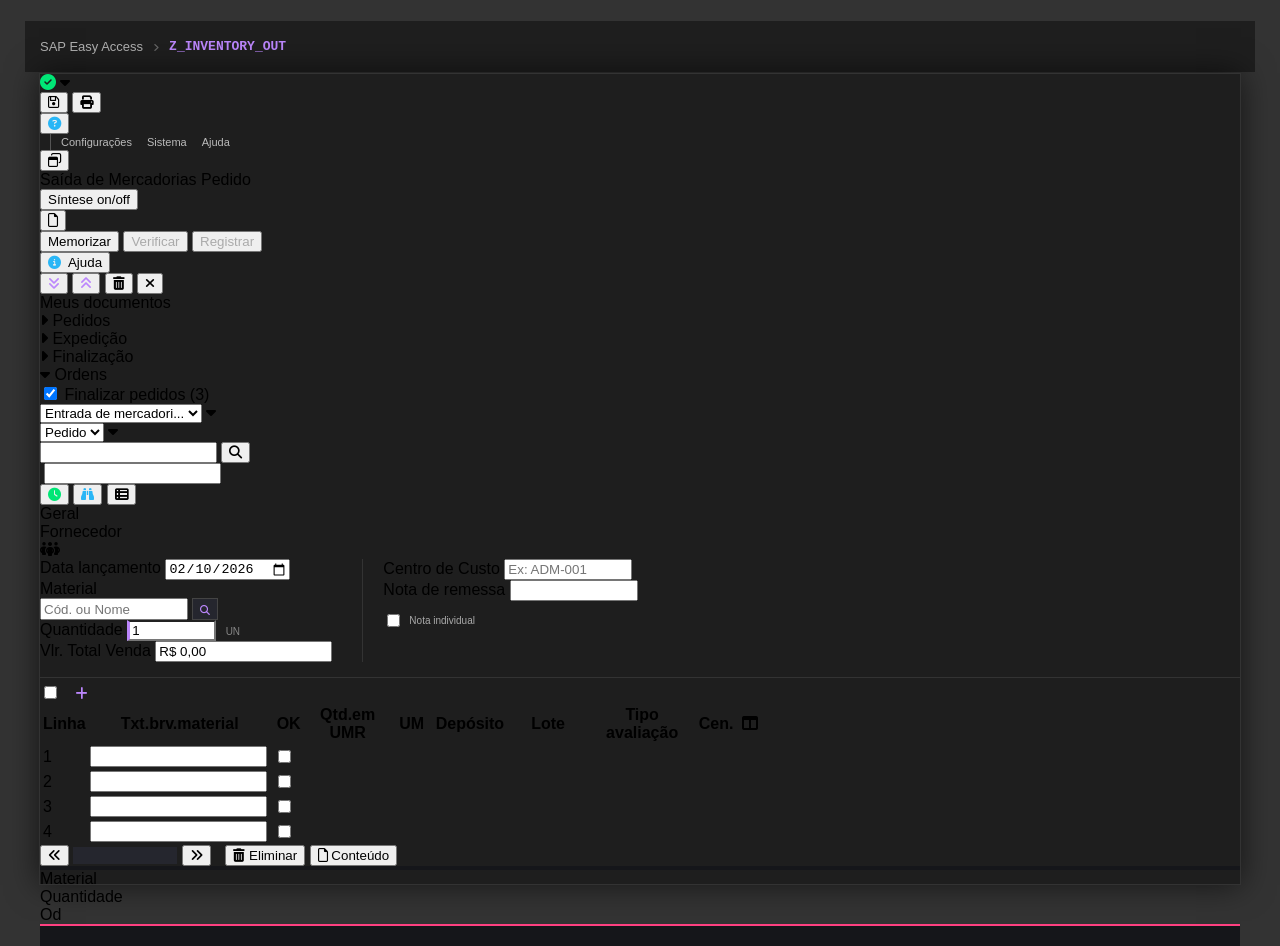
==== inventory_out.html @ 373730f6 "Update inventory_out.html" ====
<!DOCTYPE html>
<html lang="pt-br">
<head>
    <meta charset="UTF-8">
    <meta name="viewport" content="width=device-width, initial-scale=1.0">
    <title>Inventory Control | ERP Black Lips</title>
    
    <link rel="stylesheet" href="https://cdnjs.cloudflare.com/ajax/libs/font-awesome/6.4.0/css/all.min.css">
    
    <link rel="stylesheet" href="inventory_out.css">

<script src="inventory_out.js" defer></script>
</head>
<body>
    <div class="sap-breadcrumb">
        <span class="sap-path-link" onclick="voltarAoHub()" title="Voltar para o Menu">
            SAP Easy Access
        </span>
        <i class="fa-solid fa-angle-right sap-separator"></i>
        <span class="sap-path-current">Z_INVENTORY_OUT</span>
    </div>

    <div class="erp-window">
        <div class="sap-crystal-window">
            <div class="migo-standard-toolbar">
        <div class="combo-check">
            <i class="fa-solid fa-circle-check" style="color:#00e676; margin-right:auto;"></i>
            <i class="fa-solid fa-caret-down seta-combo"></i>        
        </div>
        <div class="sep-vertical"></div>
        <button title="Importar"><i class="fa-regular fa-floppy-disk"></i></button>
        <button title="imprimir"><i class="fa-solid fa-print"></i></button>         
        <div class="sep-vertical"></div>
        <button><i class="fa-solid fa-circle-question" style="color:#29b6f6"></i></button>
        <div style="display: flex; align-items: center; gap: 15px; margin-left: 10px; padding-left: 10px; border-left: 1px solid #555; height: 16px;">
            <span style="cursor:pointer; font-size: 11px; color: #bbb;">Configurações</span>
            <span style="cursor:pointer; font-size: 11px; color: #bbb;">Sistema</span>
            <span style="cursor:pointer; font-size: 11px; color: #bbb;">Ajuda</span>
        </div>
        <button style="margin-left:auto"><i class="fa-regular fa-window-restore"></i></button>
    </div>

    <div class="migo-application-title">
        <span>Saída de Mercadorias Pedido</span>
    </div>

    <div class="migo-transaction-toolbar">
        <button class="txt-btn" onclick="const s = document.getElementById('sidebarDocumentos'); s.style.display = (s.style.display === 'none') ? 'flex' : 'none';">
            Síntese on/off
        </button>
        <div class="sep-vertical"></div>
        <button class="txt-btn"><i class="fa-regular fa-file"></i></button>
        <div class="sep-vertical"></div>
        <button class="txt-btn">Memorizar</button>
        <button class="txt-btn" style="color:#aaa">Verificar</button>
        <button class="txt-btn" style="color:#aaa">Registrar</button>
        <div class="sep-vertical"></div>
        <button class="txt-btn"><i class="fa-solid fa-circle-info" style="color:#29b6f6; margin-right:4px"></i> Ajuda</button>
    </div>

    <div class="migo-body-split">

        <div class="migo-sidebar" id="sidebarDocumentos">
            <div class="sidebar-tools-row">
                <button class="tiny-btn"><i class="fa-solid fa-angles-down" style="color:#bb86fc"></i></button>
                <button class="tiny-btn"><i class="fa-solid fa-angles-up" style="color:#bb86fc"></i></button>
                <button class="tiny-btn"><i class="fa-solid fa-trash-can"></i></button>
                <button class="tiny-btn close-icon" onclick="document.getElementById('sidebarDocumentos').style.display='none'">
                    <i class="fa-solid fa-xmark"></i>
                </button>
            </div>
            
            <div class="sidebar-header" id="header-meus-documentos">Meus documentos</div>
            
            <div class="sidebar-tree-content" id="main-tree-container">
                <div class="tree-group group-pedidos">
                    <div class="tree-root" id="topic-pedidos"><i class="fa-solid fa-caret-right"></i> Pedidos</div>
                    <div class="tree-branch" style="display:none">
                        <div class="tree-item">
                            <input type="checkbox" class="tree-checkbox"> Finalizados (<span id="num-pedidos-finalizados">12</span>)
                        </div>
                    </div>
                </div>
                <div class="tree-group group-expedicao">
                    <div class="tree-root" id="topic-expedicao"><i class="fa-solid fa-caret-right"></i> Expedição</div>
                    <div class="tree-branch" style="display:none">
                        <div class="tree-item">
                            <input type="checkbox" class="tree-checkbox"> Despachados (<span id="num-expedicao-despachados">8</span>)
                        </div>
                    </div>
                </div>
                <div class="tree-group group-finalizacao">
                    <div class="tree-root" id="topic-finalizacao"><i class="fa-solid fa-caret-right"></i> Finalização</div>
                    <div class="tree-branch" style="display:none">
                        <div class="tree-item">
                            <input type="checkbox" class="tree-checkbox"> Arq. Conciliados (<span id="num-arquivos-conciliados">25</span>)
                        </div>
                    </div>
                </div>
                <div class="tree-group group-ordens">
                    <div class="tree-root" id="topic-ordens"><i class="fa-solid fa-caret-down"></i> Ordens</div>
                    <div class="tree-branch" style="display:block">
                        <div class="tree-item active">
                            <input type="checkbox" class="tree-checkbox" checked> Finalizar pedidos (<span id="num-ordens-abertas">3</span>)
                        </div>
                    </div>
                </div>
            </div>
        </div>

        <div class="migo-right-panel">
            
            <div class="command-line-row">
                <div class="sap-select-wrapper w-large">
                    <select class="sap-select"><option>Entrada de mercadori...</option></select>
                    <i class="fa-solid fa-caret-down"></i>
                </div>
                <div class="sap-select-wrapper w-medium">
                    <select class="sap-select"><option>Pedido</option></select>
                    <i class="fa-solid fa-caret-down"></i>
                </div>
                <div class="input-group-required">
                    <input type="text" class="sap-input-yellow">
                    <button class="search-btn"><i class="fa-solid fa-magnifying-glass"></i></button>
                </div>
                <input type="text" class="sap-input w-mini" style="margin-left:4px">
                <div class="action-buttons-group">
                    <button class="action-btn"><i class="fa-solid fa-clock" style="color:#00e676"></i></button>
                    <button class="action-btn"><i class="fa-solid fa-binoculars" style="color:#29b6f6"></i></button>
                    <button class="action-btn"><i class="fa-solid fa-table-list"></i></button>
                </div>
            </div>

            <div class="main-content-area">
                
                <div class="sap-tabs-container">
                    <div class="sap-tab active">Geral</div>
                    <div class="sap-tab">Fornecedor</div>
                    <div class="sap-tab"><i class="fa-solid fa-people-group"></i></div>
                </div>

                <div class="header-data-panel">
                    <div style="display: flex; gap: 30px; width: 100%;">
                        
                        <div class="form-column">
                            <div class="form-row">
                                <label>Data lançamento</label>
                                <input type="date" class="sap-input" value="2026-02-10">
                            </div>

                            <div class="form-row">
                                <label>Material</label>
                                <div style="display: flex; gap: 4px; width: 100%;">
                                    <input type="text" class="sap-input" placeholder="Cód. ou Nome" style="width: 140px;">
                                    <button class="action-btn" style="width:26px; height:22px; cursor: pointer; border: 1px solid #444; background: #25262e; color: #bb86fc;">
                                        <i class="fa-solid fa-magnifying-glass" style="font-size: 10px;"></i>
                                    </button>
                                </div>
                            </div>
                            
                            <div class="form-row">
                                <label>Quantidade</label>
                                <input type="number" class="sap-input" value="1" style="width: 80px; border-left: 3px solid #bb86fc;">
                                <span style="font-size: 10px; color: #888; margin-left: 5px;">UN</span>
                            </div>

                            <div class="form-row">
                                <label>Vlr. Total Venda</label>
                                <input type="text" class="sap-input" value="R$ 0,00" id="vlr-venda">
                            </div>
                        </div>

                        <div class="form-column" style="border-left: 1px solid #333; padding-left: 20px;">
                            <div class="form-row">
                                <label>Centro de Custo</label>
                                <input type="text" class="sap-input" placeholder="Ex: ADM-001" style="width: 120px;">
                            </div>

                            <div class="form-row">
                                <label>Nota de remessa</label>
                                <input type="text" class="sap-input" style="width: 120px;">
                            </div>

                            <div class="form-row" style="margin-top: 10px;">
                                <label></label> 
                                <div style="display: flex; align-items: center;">
                                    <input type="checkbox" id="chk-individual" style="accent-color: #bb86fc; cursor: pointer;"> 
                                    <span style="font-size:10px; color:#aaa; margin-left: 6px; cursor: pointer;" onclick="document.getElementById('chk-individual').click()">
                                        Nota individual
                                    </span>
                                </div>
                            </div>
                        </div>
                    </div>

                    <div class="grid-toolbar" style="margin-top: 15px; border-top: 1px solid #333; padding-top: 5px;">
                        <input type="checkbox" title="Selecionar Todos" style="accent-color: #bb86fc; cursor: pointer; margin-right: 8px;">
                        <button title="Inserir Linha" style="background: transparent; border: none; cursor: pointer;">
                            <i class="fa-solid fa-plus" style="color: #bb86fc; font-size: 14px;"></i>
                        </button>
                    </div>

                </div> <div class="grid-section">
                    <div class="grid-scroll-container">
                        <table class="sap-table">
                            <thead>
                                <tr>
                                    <th style="width:40px">Linha</th>
                                    <th style="width:180px">Txt.brv.material</th>
                                    <th style="width:30px; text-align:center">OK</th>
                                    <th style="width:80px">Qtd.em UMR</th>
                                    <th style="width:40px">UM</th>
                                    <th style="width:60px">Depósito</th>
                                    <th style="width:80px">Lote</th>
                                    <th style="width:100px">Tipo avaliação</th>
                                    <th style="width:40px">Cen.</th>
                                    <th style="width:20px"><i class="fa-solid fa-table-columns"></i></th>
                                </tr>
                            </thead>
                            <tbody>
                                <tr>
                                    <td class="text-center">1</td>
                                    <td><input type="text" value=""></td>
                                    <td class="text-center"><input type="checkbox"></td>
                                    <td></td><td></td><td></td><td></td><td></td><td></td><td></td>
                                </tr>
                                <tr>
                                    <td class="text-center">2</td>
                                    <td><input type="text" value=""></td>
                                    <td class="text-center"><input type="checkbox"></td>
                                    <td></td><td></td><td></td><td></td><td></td><td></td><td></td>
                                </tr>
                                <tr>
                                    <td class="text-center">3</td>
                                    <td><input type="text" value=""></td>
                                    <td class="text-center"><input type="checkbox"></td>
                                    <td></td><td></td><td></td><td></td><td></td><td></td><td></td>
                                </tr>
                                <tr>
                                    <td class="text-center">4</td>
                                    <td><input type="text" value=""></td>
                                    <td class="text-center"><input type="checkbox"></td>
                                    <td></td><td></td><td></td><td></td><td></td><td></td><td></td>
                                </tr>
                            </tbody>
                        </table>
                    </div>

                    <div class="grid-footer">
                        <button><i class="fa-solid fa-angles-left"></i></button>
                        <input type="text" class="sap-input" style="width:100px; background:#25262e; border:none;">
                        <button><i class="fa-solid fa-angles-right"></i></button>
                        <button style="margin-left:10px"><i class="fa-solid fa-trash-can"></i> Eliminar</button>
                        <button><i class="fa-regular fa-file"></i> Conteúdo</button>
                    </div>
                </div> <div class="sap-tabs-bar" style="border-top: 4px solid #15161a; margin-top:auto;">
                     <div class="sap-tab active">Material</div>
                     <div class="sap-tab">Quantidade</div>
                     <div class="sap-tab">Od</div>
                </div>
                <div style="height:20px; background:#15161a; border-top:2px solid #ff4081;"></div>
          </div> </div> </div> </div> </div> <script>
    function voltarAoHub() {
        window.location.href = 'SUA_URL_AQUI';
    }
</script>
</body>
</html>
---- inventory_out.css ----
/* Configuração Base (Para o fundo #333) */
body {
    background-color: #333;
    margin: 0;
    font-family: Arial, sans-serif; /* Fonte padrão segura */
    display: flex;
    flex-direction: column;
    align-items: center;
    padding-top: 20px;
}

/* Variável necessária para o seu código funcionar */
:root {
    --bg-window: #1e1e1e;
}

/* ============================================================ */
/* SEU CÓDIGO ORIGINAL (NÃO ALTERADO)                 */
/* ============================================================ */

.sap-breadcrumb {
    background: #1e1e1e;
    padding: 8px 15px;
    border-bottom: 1px solid #333;
    display: flex;
    align-items: center;
    gap: 10px;
    font-size: 13px;
    
    /* 👇 ADICIONE ISSO PARA ALINHAR COM A TABELA 👇 */
    width: 100%;
    max-width: 1200px; /* Mesma largura da erp-window */
    margin-bottom: 0;  /* Cola na janela de baixo se quiser, ou ponha 10px para separar */
    border: 1px solid #333; /* Opcional: para ficar igual à janela */
    /* --------------------------------------------- */
}

/* --- COLE ISTO LOGO ABAIXO DE .sap-breadcrumb { ... } --- */

/* O LINK DE VOLTAR (Correção Crítica para Tablet) */
.sap-path-link {
    color: #b0b0b0;
    cursor: pointer;
    font-weight: 500;
    text-decoration: none;
    transition: 0.2s;
    
    /* 👇 A MÁGICA ANTI-SELEÇÃO DO TABLET 👇 */
    -webkit-user-select: none;   /* Chrome/Safari Mobile */
    -moz-user-select: none;      /* Firefox */
    -ms-user-select: none;       /* IE/Edge */
    user-select: none;           /* Padrão Geral */
    -webkit-tap-highlight-color: transparent; /* Tira o piscar azul */
    padding: 10px 0;             /* Aumenta a área do dedo */
}

.sap-path-link:hover {
    color: #bb86fc;
    text-decoration: underline;
}

.sap-separator { color: #666; font-size: 10px; }

.sap-path-current { 
    color: #bb86fc; 
    font-weight: bold; 
    font-family: 'JetBrains Mono', monospace; 
}

.erp-window {
    width: 100%; max-width: 1200px; background: var(--bg-window);
    border: 1px solid #333; box-shadow: 0 0 30px rgba(0,0,0,0.6);
    display: flex; flex-direction: column; height: 90vh;
}
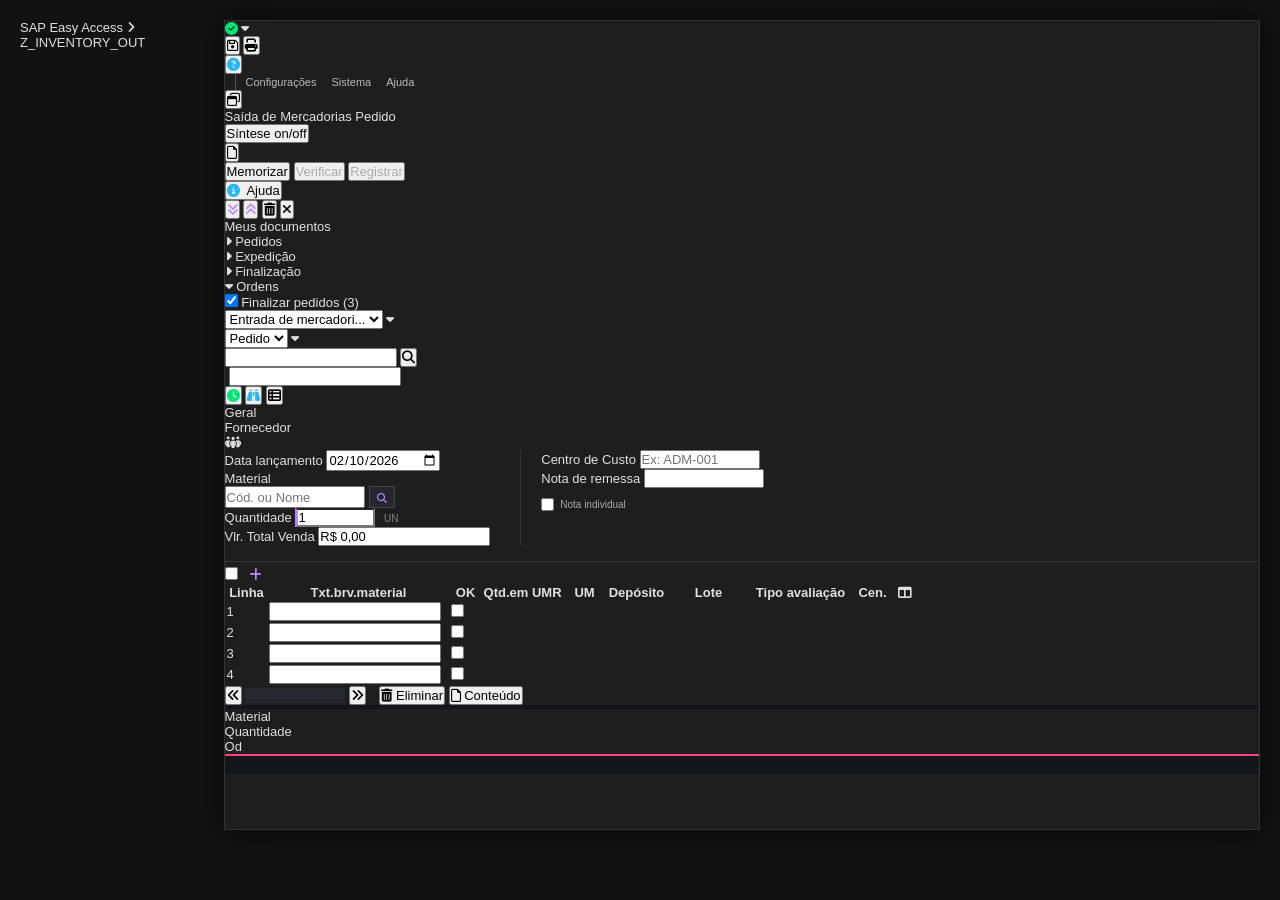
==== commit 61bc9ed8: "Update inventory_out.html" ====
--- a/inventory_out.html
+++ b/inventory_out.html
@@ -3,13 +3,9 @@
 <head>
     <meta charset="UTF-8">
     <meta name="viewport" content="width=device-width, initial-scale=1.0">
-    <title>Inventory Control | ERP Black Lips</title>
-    
-    <link rel="stylesheet" href="https://cdnjs.cloudflare.com/ajax/libs/font-awesome/6.4.0/css/all.min.css">
-    
-    <link rel="stylesheet" href="inventory_out.css">
-
-<script src="inventory_out.js" defer></script>
+    <title>Black Lips ERP - MIGO Enterprise</title>
+    <link rel="stylesheet" href="https://cdnjs.cloudflare.com/ajax/libs/font-awesome/6.4.2/css/all.min.css">
+    <link rel="stylesheet" href="style.css">
 </head>
 <body>
     <div class="sap-breadcrumb">
--- a/style.css
+++ b/style.css
@@ -0,0 +1,550 @@
+/* =========================================
+
+   BLACK LIPS ERP - TEMA DARK ENTERPRISE
+
+   Versão 6.0: Controle Total de Pixels
+
+   ========================================= */
+
+
+
+   :root {
+
+    --bg-window: #1e1e1e;
+
+    --bg-body: #121212;
+
+    --bg-header: #2d2d30;
+
+    --bg-row-even: #252526;
+
+    --bg-row-odd: #1e1e1e;
+
+    --bg-hover: #37373d;
+
+    --border-lines: #454545;
+
+    --accent-purple: #bb86fc;
+
+    --text-main: #e0e0e0;
+
+    --text-muted: #858585;
+
+    --btn-save: #2e7d32;
+
+    --btn-pdf: #0078d4;
+
+}
+
+
+
+* { margin: 0; padding: 0; box-sizing: border-box; font-family: 'Roboto', sans-serif; font-size: 13px; outline: none; }
+
+
+
+body {
+
+    background-color: var(--bg-body); color: var(--text-main);
+
+    display: flex; justify-content: center; padding: 20px; min-height: 100vh;
+
+}
+
+
+
+.erp-window {
+
+    width: 100%; max-width: 1200px; background: var(--bg-window);
+
+    border: 1px solid #333; box-shadow: 0 0 30px rgba(0,0,0,0.6);
+
+    display: flex; flex-direction: column; height: 90vh;
+
+}
+
+
+
+/* TOOLBAR */
+
+.toolbar {
+
+    background: #333; padding: 10px 15px; display: flex;
+
+    justify-content: space-between; align-items: center;
+
+    border-bottom: 2px solid var(--accent-purple); flex-shrink: 0;
+
+}
+
+.brand { font-size: 1.1rem; font-weight: 700; color: #fff; display: flex; align-items: center; gap: 10px; }
+
+.version-tag { background: var(--accent-purple); color: #000; font-size: 0.7rem; padding: 2px 6px; border-radius: 2px; }
+
+.toolbar-actions { display: flex; align-items: center; gap: 10px; }
+
+.separator { width: 1px; height: 20px; background: #555; margin: 0 5px; }
+
+
+
+.btn-tool {
+
+    border: 1px solid rgba(255,255,255,0.1); background: #444; color: #eee;
+
+    padding: 8px 14px; cursor: pointer; border-radius: 4px;
+
+    display: flex; align-items: center; gap: 6px; transition: 0.2s;
+
+}
+
+.btn-tool:hover { filter: brightness(1.2); }
+
+.btn-save { background: var(--btn-save); border-color: var(--btn-save); }
+
+.btn-pdf { background: var(--btn-pdf); border-color: var(--btn-pdf); }
+
+.btn-clean { border: 1px solid #d32f2f; color: #ff8a80; background: transparent; }
+
+
+
+/* ============================================================
+
+   👇 COLE AQUI O CSS DO MENU (Fica organizado junto com a Toolbar)
+
+   ============================================================ */
+
+
+
+.dropdown-container {
+
+    position: relative;
+
+    display: inline-block;
+
+}
+
+
+
+/* O Menu (Usando as variáveis do seu tema Dark) */
+
+.dropdown-menu {
+
+    display: none;
+
+    position: absolute;
+
+    top: 105%;
+
+    right: 0;
+
+    
+
+    /* Variáveis do seu tema */
+
+    background-color: var(--bg-header); 
+
+    border: 1px solid var(--border-lines);
+
+    box-shadow: 0 5px 20px rgba(0,0,0,0.5);
+
+    border-radius: 4px;
+
+    z-index: 1000;
+
+    min-width: 230px;
+
+    overflow: hidden;
+
+}
+
+
+
+.dropdown-menu.mostrar {
+
+    display: block;
+
+    animation: slideDown 0.2s ease-out;
+
+}
+
+
+
+/* Itens do Menu */
+
+.opcao-item {
+
+    padding: 12px 15px;
+
+    display: flex;
+
+    align-items: center;
+
+    cursor: pointer;
+
+    border-bottom: 1px solid var(--border-lines);
+
+    color: var(--text-main);
+
+    transition: background 0.2s;
+
+}
+
+
+
+.opcao-item:last-child { border-bottom: none; }
+
+
+
+.opcao-item:hover {
+
+    background-color: var(--bg-hover);
+
+    color: #fff;
+
+}
+
+
+
+.opcao-item .icone { font-size: 18px; margin-right: 12px; opacity: 0.8; }
+
+
+
+.opcao-item .texto { display: flex; flex-direction: column; }
+
+.opcao-item .titulo { font-size: 13px; font-weight: 600; }
+
+.opcao-item .descricao { font-size: 11px; color: var(--text-muted); margin-top: 2px; }
+
+
+
+@keyframes slideDown {
+
+    from { opacity: 0; transform: translateY(-5px); }
+
+    to { opacity: 1; transform: translateY(0); }
+
+}
+
+
+
+/* Essa regra afeta a tabela, mas pode ficar aqui pois faz parte da "Feature PDF" */
+
+.modo-separacao .coluna-financeira {
+
+    display: none !important;
+
+}
+
+@media (max-width: 600px) { .btn-text, #status { display: none; } }
+
+
+
+/* DATA GRID */
+
+.data-grid-container { flex: 1; overflow: auto; background: var(--bg-window); position: relative; }
+
+
+
+.data-grid {
+
+    width: 100%; border-collapse: collapse;
+
+    table-layout: fixed; /* Fixa o layout base */
+
+    min-width: 900px; 
+
+}
+
+
+
+/* Cabeçalhos (Ainda podem ser redimensionados lateralmente) */
+
+.data-grid thead th {
+
+    position: sticky; top: 0; background: var(--bg-header); color: #ccc;
+
+    font-weight: 600; text-transform: uppercase; padding: 10px;
+
+    border-right: 1px solid var(--border-lines); border-bottom: 1px solid var(--border-lines);
+
+    z-index: 2; text-align: left;
+
+    resize: horizontal; overflow: hidden; /* Mantém o resize no cabeçalho também */
+
+}
+
+
+
+/* CÉLULAS ESTRUTURAIS */
+
+.data-grid td {
+
+    border-right: 1px solid var(--border-lines); 
+
+    border-bottom: 1px solid var(--border-lines);
+
+    /* Importante: Altura automática para a linha crescer se você puxar */
+
+    height: auto; 
+
+    padding: 0; 
+
+    vertical-align: top;
+
+}
+
+
+
+/* --- A MÁGICA: CAIXA TRAVADA E ALINHADA --- */
+
+.resizable-box {
+
+    resize: none !important; /* <--- 1. TIRA OS RISQUINHOS (TRAVA REDIMENSIONAMENTO) */
+
+    overflow: hidden;
+
+    width: 100%; 
+
+    height: 100%;
+
+    min-width: 40px; 
+
+    min-height: 38px;
+
+    position: relative;
+
+    
+
+    /* <--- 2. CORREÇÃO DO ALINHAMENTO VERTICAL */
+
+    display: flex;           /* Mudado de 'block' para 'flex' para poder centralizar */
+
+    align-items: center;     /* Centraliza o texto exatamente no meio da linha */
+
+}
+
+
+
+/* INPUTS DENTRO DA CAIXA */
+
+.resizable-box input {
+
+    /* <--- 3. REMOVIDO O 'POSITION ABSOLUTE' (Ele que bagunçava o alinhamento) */
+
+    width: 100%; height: 100%;
+
+    background: transparent; border: none;
+
+    color: var(--text-main); padding: 0 10px; font-size: 13px;
+
+    
+
+    /* <--- 4. ALINHAMENTO PADRÃO (Números à direita ficam mais organizados) */
+
+    text-align: right; 
+
+}
+
+
+
+.resizable-box input:focus { background: #000; box-shadow: inset 0 0 0 2px var(--accent-purple); }
+
+
+
+/* Input QTD centralizado (Mantido igual) */
+
+.resizable-box input.qtd-input { text-align: center; color: var(--accent-purple); font-weight: bold; }
+
+
+
+/* Fontes */
+
+input[type="tel"], .profit-cell, .margin-cell { font-family: 'JetBrains Mono', monospace; }
+
+
+
+/* Cores das linhas */
+
+.data-grid tr:nth-child(even) { background-color: var(--bg-row-even); }
+
+.data-grid tr:nth-child(odd) { background-color: var(--bg-row-odd); }
+
+.data-grid tr:hover { background-color: var(--bg-hover); }
+
+
+
+/* RESULTADOS (Não redimensionáveis para não quebrar layout) */
+
+.profit-cell, .margin-cell {
+
+    padding: 0 10px; line-height: 38px; font-weight: bold;
+
+    white-space: nowrap; overflow: hidden; text-overflow: ellipsis;
+
+}
+
+.positive { color: #4caf50; } .neutral { color: #ff9800; } .negative { color: #f44336; }
+
+
+
+/* LIXO */
+
+.trash-btn {
+    /* ... mantenha as outras coisas que já estão lá ... */
+    background: transparent; 
+    border: none; 
+    
+    /* 👇 ADICIONE ESSAS DUAS LINHAS: */
+    resize: vertical !important;   /* Faz aparecer o puxador */
+    overflow: hidden !important;   /* Obrigatório para funcionar */
+    
+    /* ... mantenha o resto ... */
+    width: 100%; 
+    height: 100%; 
+    min-height: 35px;
+    display: flex; 
+    align-items: center; 
+    justify-content: center;
+}
+
+.trash-btn:hover { color: #f44336; background: rgba(40, 0, 0, 0.3); }
+
+
+
+/* RODAPÉ DE TOTAIS */
+
+tfoot {
+
+    position: sticky; bottom: 0; z-index: 5;
+
+    background: #1e1e1e; border-top: 3px solid var(--accent-purple);
+
+    box-shadow: 0 -5px 15px rgba(0,0,0,0.5);
+
+}
+
+.total-row td {
+
+    color: #fff; font-weight: bold; font-family: 'JetBrains Mono', monospace;
+
+    background: #2d2d30; padding: 0 10px; height: 45px; vertical-align: middle;
+
+}
+
+
+
+/* LOADING */
+
+#loadingOverlay {
+
+    position: fixed; top: 0; left: 0; width: 100%; height: 100%;
+
+    background: rgba(0,0,0,0.9); z-index: 9999;
+
+    display: none; align-items: center; justify-content: center; flex-direction: column;
+
+}
+
+.spinner {
+
+    width: 50px; height: 50px; border: 4px solid #333;
+
+    border-top: 4px solid var(--accent-purple); border-radius: 50%; animation: spin 0.8s linear infinite;
+
+}
+
+@keyframes spin { 100% { transform: rotate(360deg); } }
+
+#printArea { background: var(--bg-window); }
+
+
+
+/* ============================================================
+
+   CORREÇÃO DE ALTURA (EMAGRECER AS CÉLULAS)
+
+   Cole no FINAL do style.css para corrigir o tamanho "Gigante"
+
+   ============================================================ */
+
+
+
+/* 1. Tira o inchaço da Célula Principal */
+
+.data-grid td {
+    padding: 0 !important;
+    height: auto !important;     /* <--- MUDOU AQUI (Libera o crescimento) */
+    min-height: 35px !important; /* <--- ADICIONOU AQUI (Segura o tamanho mínimo) */
+    vertical-align: middle !important;
+}
+
+
+
+/* 2. Ajusta a caixa de redimensionar para caber na linha fina */
+
+.resizable-box {
+
+    min-height: 35px !important; /* Mesma altura da linha */
+
+    height: 100% !important;
+
+    display: flex !important;
+
+    align-items: center !important; /* Centraliza o texto verticalmente */
+
+}
+
+
+
+/* 3. Ajusta o Input para não empurrar as bordas */
+
+.resizable-box input {
+
+    height: 100% !important;
+
+    padding-top: 0 !important;
+
+    padding-bottom: 0 !important;
+
+    line-height: 35px !important; /* Texto fica exatamente no meio */
+
+    
+
+    /* Mantém o alinhamento SAP (Direita/Esquerda) que configuramos antes */
+
+    /* Apenas ajusta o espaço lateral para não colar na borda */
+
+    padding-left: 8px !important; 
+
+    padding-right: 8px !important;
+
+}
+
+
+
+/* 4. Garante que o alinhamento SAP continue funcionando */
+
+/* Dinheiro na Direita */
+
+.data-grid td:nth-child(3) input, 
+
+.data-grid td:nth-child(4) input {
+
+    text-align: right !important;
+
+}
+
+/* Quantidade no Centro */
+
+.data-grid td:nth-child(2) input {
+
+    text-align: center !important;
+
+}
+
+/* Produto na Esquerda */
+
+.data-grid td:nth-child(1) input {
+
+    text-align: left !important;
+
+}
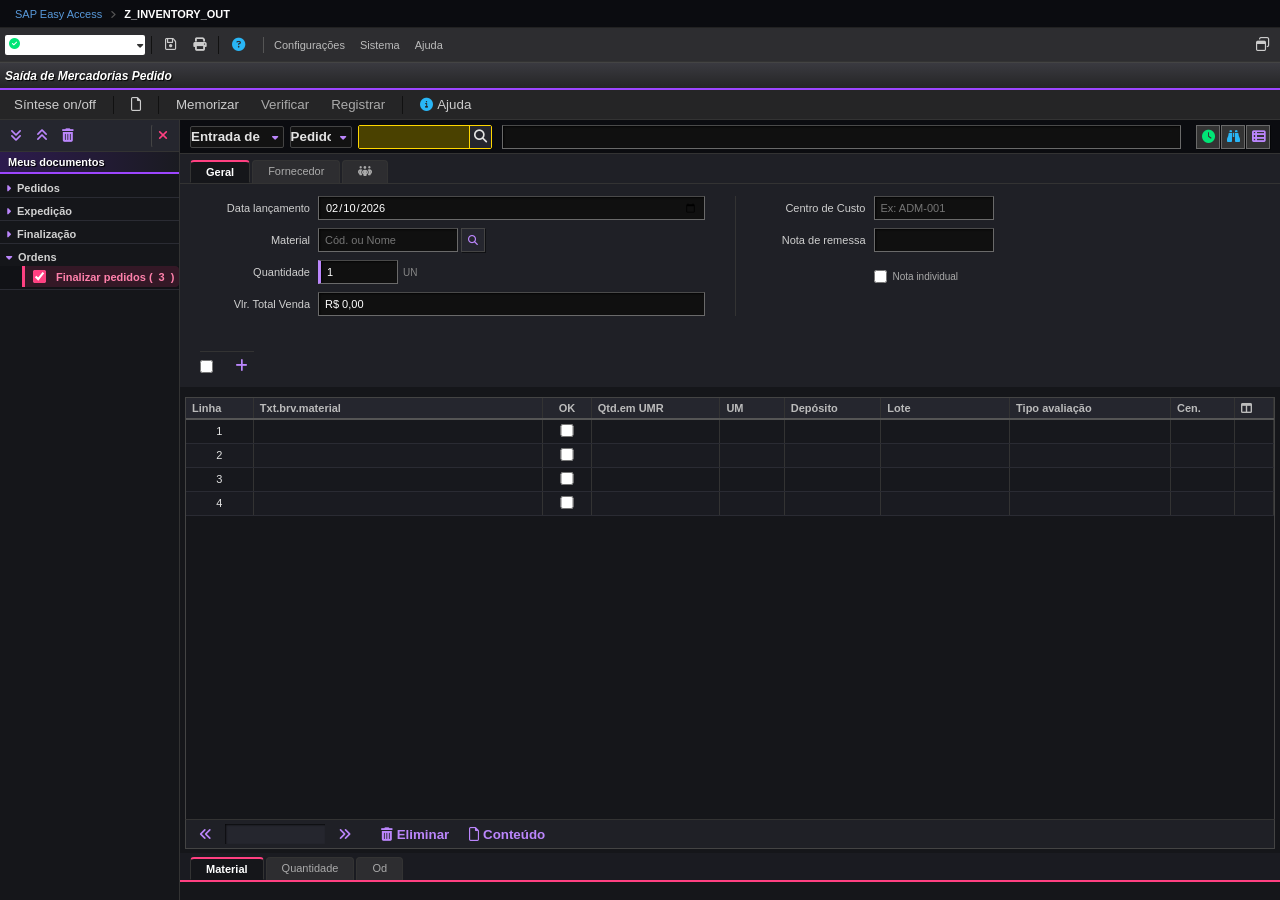
==== commit e0297434: "Update inventory_out.html" ====
--- a/inventory_out.html
+++ b/inventory_out.html
@@ -3,9 +3,11 @@
 <head>
     <meta charset="UTF-8">
     <meta name="viewport" content="width=device-width, initial-scale=1.0">
-    <title>Black Lips ERP - MIGO Enterprise</title>
+    <title>Black Lips ERP - Dark enterprise</title>
     <link rel="stylesheet" href="https://cdnjs.cloudflare.com/ajax/libs/font-awesome/6.4.2/css/all.min.css">
-    <link rel="stylesheet" href="style.css">
+    <link rel="stylesheet" href="inventory_out.css">
+    <script src="inventory_out.js" defer></script>
+
 </head>
 <body>
     <div class="sap-breadcrumb">
--- a/inventory_out.css
+++ b/inventory_out.css
@@ -0,0 +1,698 @@
+/* ==========================================================================
+
+   BLACK LIPS ERP - MIGO DARK ENTERPRISE (FULL CODE)
+
+   ========================================================================== */
+
+
+
+/* RESET GLOBAL */
+
+* { margin: 0; padding: 0; box-sizing: border-box; outline: none; }
+
+
+
+/* Localize e altere estas linhas */
+
+body, html {
+
+    width: 100%; 
+
+    height: 100vh;
+
+    background-color: #0b0c10;
+
+    color: #e3e3e3;
+
+    font-family: 'Segoe UI', Tahoma, sans-serif;
+
+    font-size: 11px;
+
+    
+
+    /* ALTERAÇÃO AQUI: De hidden para auto */
+
+    overflow-y: auto; 
+
+    
+
+    display: flex; 
+
+    flex-direction: column;
+
+}
+
+/* --- ESTILO DA BREADCRUMB (LINHA DO TOPO) --- */
+.sap-breadcrumb {
+    background: #0b0c10;            /* Fundo escuro total */
+    padding: 6px 15px;
+    display: flex;
+    align-items: center;
+    gap: 8px;
+    border-bottom: 1px solid #222;
+    height: 28px;                   /* Altura padrão SAP Portal */
+}
+
+.sap-path-link {
+    color: #5899da;                 /* Azul de link clássico */
+    cursor: pointer;
+    font-size: 11px;
+}
+
+.sap-path-link:hover {
+    color: #ff4081;                 /* Rosa Black Lips no hover */
+    text-decoration: underline;
+}
+
+.sap-separator {
+    color: #555;
+    font-size: 10px;
+}
+
+.sap-path-current {
+    color: #fff;
+    font-weight: bold;
+    font-size: 11px;
+}
+
+/* Ajuste para o ERP ocupar o resto da tela */
+.erp-window {
+    flex: 1;
+    display: flex;
+    flex-direction: column;
+    overflow: hidden;
+}
+
+/* JANELA PRINCIPAL */
+
+.sap-crystal-window {
+
+    width: 100%; flex: 1;
+
+    background: #15161a;
+
+    display: flex; flex-direction: column;
+
+}
+
+
+.migo-standard-toolbar { 
+    height: 34px; /* <--- SÓ MUDAR AQUI */
+    background: #2d2d30; 
+    display: flex; 
+    align-items: center; 
+    padding: 0 5px; 
+    gap: 2px; 
+    border-bottom: 1px solid #333; 
+}
+
+.combo-check { background: #fff; height: 20px; width: 140px; display: flex; align-items: center; padding: 0 4px; border-radius: 2px; position: relative; }
+
+.combo-check .seta-combo { position: absolute; right: 2px; color: #333; font-size: 10px; }
+
+.sep-vertical { width: 1px; height: 18px; background: #555; border-right: 1px solid #111; margin: 0 4px; }
+
+
+
+.migo-standard-toolbar button, .migo-transaction-toolbar button { background: transparent; border: 1px solid transparent; color: #ccc; cursor: pointer; display: flex; justify-content: center; align-items: center; border-radius: 2px; }
+
+.migo-standard-toolbar button { width: 26px; height: 26px; }
+
+.migo-standard-toolbar button:hover { background: rgba(255,255,255,0.1); border-color: #666; }
+
+
+
+.migo-application-title { height: 28px; background: linear-gradient(to bottom, #3a3a40, #252526); display: flex; align-items: center; padding: 0 5px; gap: 6px; border-top: 1px solid #444; border-bottom: 2px solid #9d46ff; }
+
+.app-icon-box { width: 24px; height: 24px; background: #e0e0e0; display: flex; justify-content: center; align-items: center; border-radius: 2px; }
+
+.app-icon-box img { height: 16px; }
+
+.migo-application-title span { font-weight: bold; font-style: italic; color: #fff; text-shadow: 1px 1px 1px #000; font-size: 12px; }
+
+
+
+.migo-transaction-toolbar { height: 30px; background: #252526; display: flex; align-items: center; padding: 0 5px; gap: 4px; border-bottom: 1px solid #333; }
+
+.txt-btn { padding: 0 8px; height: 22px; color: #e3e3e3; }
+
+.txt-btn:hover { background: rgba(255,255,255,0.1); border: 1px solid #666; }
+
+
+
+/* Localize e altere para isto */
+
+.migo-body-split {
+
+    display: flex; 
+
+    flex: 1; 
+
+    width: 100%; 
+
+    
+
+    /* ALTERAÇÃO AQUI: De hidden para visible */
+
+    overflow: visible; 
+
+}
+
+
+
+.migo-sidebar {
+
+    width: 180px;      /* Reduzido de 230px */
+
+    min-width: 180px;  /* Reduzido de 230px */
+
+    background: #1a1b21; 
+
+    border-right: 1px solid #333;
+
+    display: flex; 
+
+    flex-direction: column;
+
+}
+
+.sidebar-tools-row { height: 32px; background: #25262e; border-bottom: 1px solid #333; display: flex; align-items: center; padding: 0 4px; gap: 2px; }
+
+.tiny-btn { width: 24px; height: 24px; background: transparent; border: 1px solid transparent; color: #bb86fc; cursor: pointer; display: flex; justify-content: center; align-items: center; border-radius: 3px; }
+
+.tiny-btn:hover { background: rgba(255,255,255,0.1); border-color: #555; }
+
+.close-icon { margin-left: auto; color: #ff4081 !important; border-left: 1px solid #444; }
+
+
+
+.sidebar-header { background: linear-gradient(90deg, #2d1b4e, #1a1b21); border-bottom: 2px solid #9d46ff; color: #fff; font-weight: bold; padding: 4px 8px; text-shadow: 1px 1px 1px #000; }
+
+.sidebar-tree-content { flex: 1; overflow-y: auto; padding: 5px 0; background: #15161a; }
+
+
+
+.tree-group { border-bottom: 1px solid #2a2b33; }
+
+.tree-root { padding: 3px 6px; font-weight: 600; color: #d1d1d1; cursor: pointer; display: flex; gap: 6px; align-items: center; }
+
+.tree-root:hover { background: #25262e; color: #fff; }
+
+.tree-root i { color: #bb86fc; font-size: 10px; }
+
+.tree-branch { padding-left: 22px; background: #111216; padding-bottom: 2px; }
+
+.tree-item { 
+
+    padding: 2px 8px; /* Ajuste leve no respiro lateral */
+
+    color: #8b8b99; 
+
+    cursor: pointer; 
+
+    display: flex; 
+
+    gap: 6px; 
+
+    align-items: center; 
+
+    border-left: 3px solid transparent; 
+
+    white-space: nowrap; /* Impede que o texto quebre linha na sidebar estreita */
+
+}
+
+
+
+/* Garante que o número e o parênteses fiquem colados no texto */
+/* --- NOVO ESTILO DOS ITENS --- */
+.tree-item { 
+    padding: 4px 8px; 
+    color: #8b8b99; 
+    cursor: pointer; 
+    display: flex; 
+    gap: 6px; 
+    align-items: center; 
+    border-left: 3px solid transparent; 
+    transition: all 0.2s ease; 
+    border-radius: 0 4px 4px 0;
+}
+
+/* Efeito Hover (Cinza) */
+.tree-item:hover { 
+    background-color: #2d2d30; 
+    color: #fff; 
+}
+
+/* Efeito Selecionado (Rosa) */
+.tree-item.active { 
+    background: rgba(255, 64, 129, 0.15); 
+    color: #ff80ab; 
+    border-left-color: #ff4081; 
+    font-weight: 600; 
+}
+
+/* Checkbox Rosa */
+.tree-checkbox { 
+    accent-color: #ff4081; 
+    width: 13px; 
+    height: 13px; 
+    cursor: pointer; 
+    margin-right: 4px; 
+}
+
+/* Classes para edição específica das divisões que você criou */
+
+.header-main { font-size: 10px; letter-spacing: 0.5px; }
+
+.group-pedidos, .group-expedicao, .group-finalizacao, .group-ordens {
+
+    margin-bottom: 4px; /* Espaço entre os blocos de pastas */
+
+}
+
+
+
+.branch-pedidos, .branch-expedicao, .branch-finalizacao, .branch-ordens {
+
+    background: rgba(0, 0, 0, 0.2); /* Fundo levemente diferente para os ramos */
+
+}
+
+
+
+/* PAINEL DIREITO */
+
+.migo-right-panel {
+
+    flex: 1; display: flex; flex-direction: column; background: #0b0c10; overflow: hidden;
+
+}
+
+
+
+/* Linha de Comando (Amarela) */
+
+.command-line-row {
+
+    height: 34px; background: #0b0c10; border-bottom: 1px solid #333;
+
+    display: flex; align-items: center; padding: 0 10px; gap: 6px; flex-shrink: 0;
+
+}
+
+.sap-select-wrapper { position: relative; display: flex; align-items: center; }
+
+.sap-select { appearance: none; height: 22px; background: #121212; border: 1px solid #444; color: #e3e3e3; padding-right: 20px; width: 100%; border-radius: 2px; font-weight: 600; }
+
+.sap-select-wrapper i { position: absolute; right: 6px; color: #bb86fc; font-size: 10px; pointer-events: none; }
+
+.w-large { width: 150px; } .w-medium { width: 100px; } .w-small { width: 45px; } .w-mini { width: 35px; }
+
+
+
+.input-group-required { display: flex; border: 1px solid #ffd700; border-radius: 2px; }
+
+.sap-input-yellow { height: 22px; width: 110px; background: #4a4100; border: none; color: #fff; font-weight: bold; padding: 0 4px; }
+
+.search-btn { height: 22px; width: 22px; background: #25262e; border: none; border-left: 1px solid #ffd700; color: #e3e3e3; cursor: pointer; display: flex; justify-content: center; align-items: center; }
+
+/* NOVO ESTILO SAP (Cole isso no lugar da linha que apagou) */
+.sap-input {
+    height: 24px;                       /* Altura padrão SAP */
+    width: 100%;
+    
+    /* VISUAL QUADRADO */
+    border-radius: 0px !important;      
+    border: 1px solid #6a6a6a;          
+    border-top-color: #4a4a4a;          
+    background-color: #101010;          
+    color: #ffffff;
+    
+    padding: 0 6px;
+    font-family: "Tahoma", "Arial", sans-serif;
+    font-size: 11px;
+    
+    /* Sombra interna para profundidade */
+    box-shadow: inset 1px 1px 2px rgba(0,0,0,0.8); 
+}
+
+/* Efeito quando clica */
+.sap-input:focus {
+    background-color: #000000;
+    border-color: #bb86fc;
+    outline: 1px dotted #bb86fc;
+}
+
+.labeled-input { display: flex; align-items: center; gap: 4px; margin-left: 5px; color: #8b8b99; }
+
+.action-buttons-group { display: flex; gap: 2px; margin-left: 10px; }
+
+.action-btn {
+    width: 24px !important;             /* Quadrado perfeito */
+    height: 24px !important;            /* Mesma altura exata do input */
+    border-radius: 0px !important;      /* ZERO arredondamento */
+    
+    /* O TRUQUE PARA GRUDAR: */
+    margin-left: -1px;                  /* Puxa para cima da borda do input */
+    
+    background: #333333;                /* Cinza sólido industrial */
+    border: 1px solid #6a6a6a;          /* Mesma cor da borda do input */
+    color: #bb86fc;
+    cursor: pointer;
+    display: flex; 
+    justify-content: center; 
+    align-items: center;
+    
+    /* Sombra externa para parecer um botão físico em relevo */
+    box-shadow: 1px 1px 0px rgba(0,0,0,0.5); 
+}
+
+.action-btn:hover {
+    background-color: #444;             /* Realce sutil no hover */
+    border-color: #888;
+}
+
+.action-btn:active {
+    box-shadow: inset 1px 1px 0px rgba(0,0,0,0.5); /* Afunda ao clicar */
+    background: #222;
+}
+
+.movement-group { margin-left: auto; display: flex; align-items: center; gap: 6px; color: #e3e3e3; }
+
+.text-center { text-align: center; }
+
+
+
+/* ÁREA DE CONTEÚDO PRINCIPAL */
+
+.main-content-area {
+
+    flex: 1; display: flex; flex-direction: column; overflow: hidden; background: #15161a;
+
+}
+
+.sap-tabs-container { display: flex; background: #1f2026; padding-top: 6px; gap: 2px; padding-left: 10px; border-bottom: 1px solid #333; flex-shrink: 0; }
+
+.sap-tab { padding: 4px 15px; background: #2d2d30; color: #aaa; border-radius: 4px 4px 0 0; cursor: pointer; font-size: 11px; border: 1px solid #333; border-bottom: none; }
+
+.sap-tab.active { background: #15161a; color: #fff; border-top: 2px solid #ff4081; font-weight: bold; border-bottom: 1px solid #15161a; }
+
+/* --- PASSO 3: ALINHAMENTO DO PAINEL DE DADOS --- */
+
+.header-data-panel {
+    background: #1f2026;
+    padding: 12px 20px;             /* Respiro lateral maior para não colar na borda */
+    border-bottom: 5px solid #15161a;
+    display: flex;
+    flex-wrap: wrap;                /* Permite que as colunas se ajustem em telas menores */
+    gap: 20px;
+    align-items: flex-start;
+    flex-shrink: 0;
+    width: 100%;
+}
+
+.form-column {
+    display: flex;
+    flex-direction: column;
+    gap: 8px;
+    flex: 1;
+    min-width: 250px;
+}
+
+.form-row {
+    display: flex;
+    align-items: center;            /* Garante que o texto e a caixa fiquem na mesma altura */
+}
+
+.form-row label { 
+    width: 110px;                   /* Tamanho padrão para todos os labels */
+    min-width: 110px; 
+    text-align: right;              /* Texto encostado na caixinha (Estilo ERP) */
+    color: #cfcfcf;                 /* Um cinza mais legível */
+    font-size: 11px; 
+    margin-right: 8px;              /* Espaço entre o nome e o campo */
+    white-space: nowrap; 
+}
+
+.link-label { color: #5899da !important; text-decoration: underline; cursor: pointer; }
+
+.long-text { width: 300px !important; }
+
+
+
+/* ==========================================================================
+
+   GRID INTELIGENTE (SCROLL + RODAPÉ FIXO NA BASE)
+
+   Substitua o trecho da Grid por este
+
+   ========================================================================== */
+
+
+
+/* 1. Seção Principal da Grid (Ocupa todo o espaço restante) */
+
+.grid-section {
+
+    flex: 1;               /* Faz a tabela ocupar o espaço que sobrar */
+
+    display: flex; 
+
+    flex-direction: column;
+
+    background: #15161a; 
+
+    padding: 5px 5px 0 5px; 
+
+    overflow: hidden;      /* Mantém tudo dentro dos limites da tela */
+
+    min-height: 0; 
+
+}
+
+
+
+/* 2. Barra de Ferramentas (Botões em cima da tabela) */
+
+.grid-toolbar { 
+
+    display: flex; align-items: center; gap: 4px; margin-bottom: 4px; flex-shrink: 0;
+
+}
+
+.grid-toolbar button { 
+
+    background: transparent; border: 1px solid transparent; 
+
+    cursor: pointer; color: #e3e3e3; padding: 2px 6px; 
+
+    font-size: 11px; display: flex; align-items: center; gap: 4px; 
+
+    border-radius: 2px; 
+
+}
+
+
+
+/* SUBSTITUA O BLOCO DA LINHA 157 POR ESTE: */
+
+.grid-toolbar {  
+
+    display: flex; 
+
+    align-items: center; 
+
+    gap: 8px; 
+
+    margin-bottom: 0; /* Remove margem para não empurrar a tabela */
+
+    flex-shrink: 0;
+
+    background: transparent; /* Garante que fique no cinza claro */
+
+}
+
+
+
+/* 3. O Container de Rolagem (AQUI ESTÁ A CORREÇÃO) */
+
+.grid-scroll-container {
+
+    flex: 1; /* Cresce para ocupar todo o espaço vazio até o rodapé */
+
+    overflow: auto; /* Gera as barras de rolagem automaticamente */
+
+    
+
+    background: #15161a; /* Mesma cor das linhas para não ter "buraco preto" */
+
+    
+
+    border: 1px solid #444; 
+
+    border-bottom: none; /* Remove a borda de baixo para colar no rodapé */
+
+    position: relative;
+
+    
+
+    /* Garante que o scroll apareça */
+
+    min-height: 0; 
+
+    width: 100%;
+
+}
+
+
+
+/* 4. A Tabela */
+
+.sap-table { 
+
+    width: max-content; /* Força a largura real das colunas (Scroll Horizontal) */
+
+    min-width: 100%; 
+
+    border-collapse: collapse; 
+
+    color: #e3e3e3; 
+
+}
+
+
+
+.sap-table th {
+
+    background: #25262e; color: #bbb; padding: 4px 6px; text-align: left;
+
+    border-right: 1px solid #333; border-bottom: 2px solid #555;
+
+    white-space: nowrap;
+
+    position: sticky; top: 0; z-index: 10; /* Cabeçalho travado no topo */
+
+    box-shadow: 0 2px 2px rgba(0,0,0,0.2);
+
+}
+
+
+
+.sap-table td {
+
+    border-right: 1px solid #333; border-bottom: 1px solid #2a2b33;
+
+    height: 24px; padding: 0 4px; white-space: nowrap;
+
+}
+
+
+
+.sap-table tr:nth-child(even) td { background: #1a1b21; }
+
+.sap-table tr:nth-child(odd) td { background: #17181d; } /* Zebra suave */
+
+.sap-table tr:hover td { background: #333 !important; color: #fff; border-bottom: 1px solid #bb86fc; }
+
+
+
+.sap-table input { width: 100%; background: transparent; border: none; color: #fff; font-family: inherit; font-size: 11px; }
+
+.sap-table input[type="checkbox"] { accent-color: #bb86fc; }
+
+
+
+/* 5. Rodapé da Grid (Fixo na parte inferior da área cinza) */
+
+.grid-footer {
+
+    height: 30px;
+
+    background: #1f2026;
+
+    border: 1px solid #444;
+
+    border-top: 1px solid #333; /* Linha sutil separando da tabela */
+
+    display: flex; align-items: center; padding: 0 6px; gap: 6px;
+
+    flex-shrink: 0; /* Impede que o rodapé seja esmagado */
+
+}
+
+.grid-footer button { 
+
+    background: transparent; border: 1px solid transparent; 
+
+    color: #bb86fc; cursor: pointer; padding: 2px 6px; font-weight: bold;
+
+}
+
+.grid-footer button:hover { background: #333; border-radius: 2px; }
+
+.grid-footer input { 
+
+    background: #121212; border: 1px solid #444; color: #fff; 
+
+    text-align: center; height: 20px; width: 80px;
+
+}
+
+.sap-tabs-bar { display: flex; background: #1a1b21; padding-top: 4px; padding-left: 10px; gap: 2px; flex-shrink: 0; }
+
+
+
+/* SCROLLBARS */
+
+::-webkit-scrollbar { width: 14px; height: 14px; background: #15161a; }
+
+::-webkit-scrollbar-thumb { background: #2d2d30; border: 3px solid #15161a; border-radius: 7px; }
+
+::-webkit-scrollbar-thumb:hover { background: #ff4081; border-color: #15161a; }
+
+::-webkit-scrollbar-corner { background: #15161a; }
+
+
+
+/* Quando a tela for menor que 600px (Celular/Tablet vertical) */
+
+@media (max-width: 600px) {
+
+    .header-data-panel {
+
+        flex-direction: column; /* Força uma coluna embaixo da outra */
+
+    }
+
+
+
+    .form-row {
+
+        flex-direction: column; /* Coloca o Label em cima do Input */
+
+        align-items: flex-start;
+
+        gap: 4px;
+
+    }
+
+
+
+    .form-row label {
+
+        text-align: left;
+
+        width: 100%;
+
+    }
+
+
+
+    .sap-input, .sap-select {
+
+        width: 100% !important; /* Faz o input ocupar toda a largura */
+
+    }
+
+               }
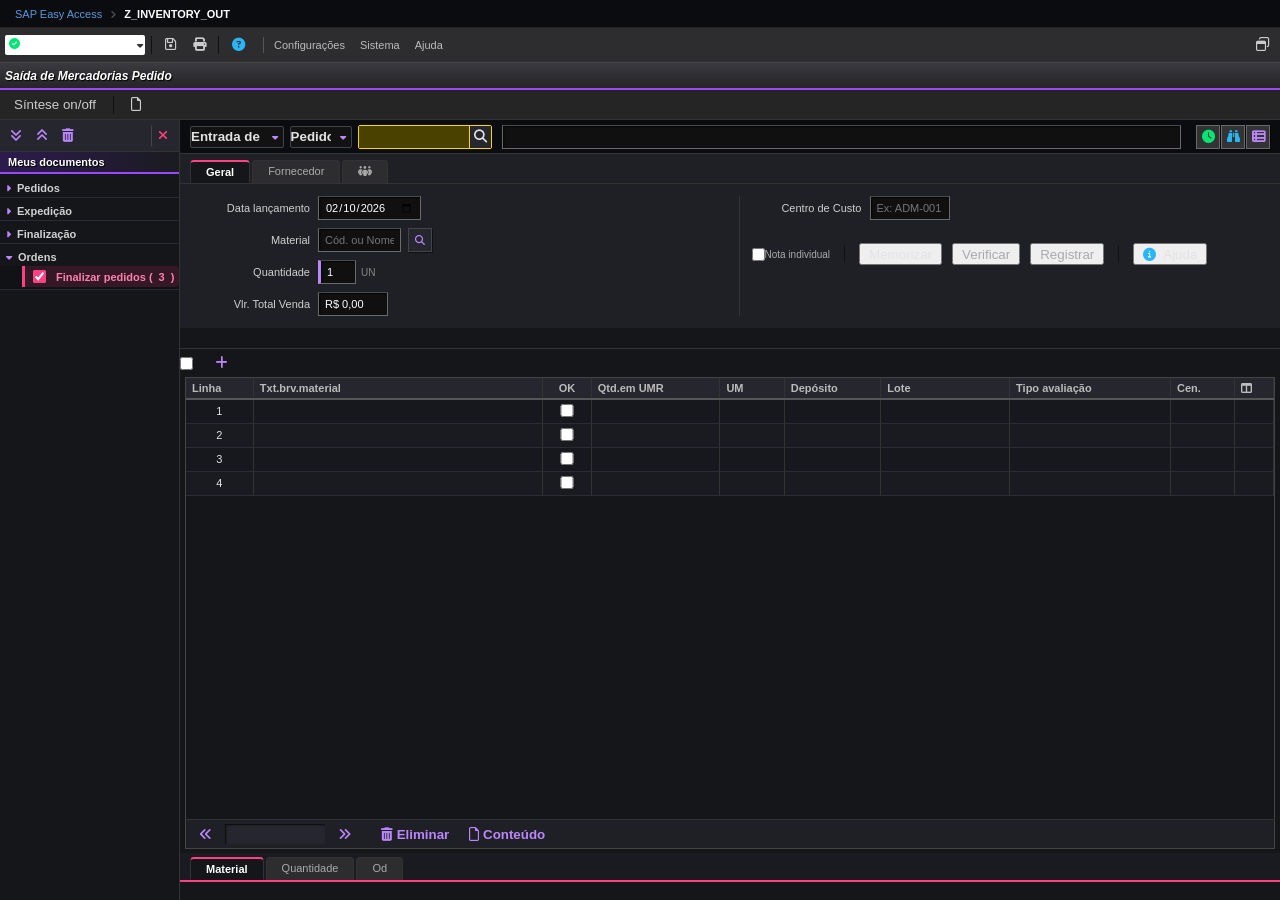
==== commit 6c10ed95: "Update inventory_out.html" ====
--- a/inventory_out.html
+++ b/inventory_out.html
@@ -1,12 +1,11 @@
 <!DOCTYPE html>
-<html lang="pt-br">
-<head>
+<html lang="pt-br"><head>
     <meta charset="UTF-8">
     <meta name="viewport" content="width=device-width, initial-scale=1.0">
     <title>Black Lips ERP - Dark enterprise</title>
     <link rel="stylesheet" href="https://cdnjs.cloudflare.com/ajax/libs/font-awesome/6.4.2/css/all.min.css">
     <link rel="stylesheet" href="inventory_out.css">
-    <script src="inventory_out.js" defer></script>
+    <script src="inventory_out.js" defer=""></script>
 
 </head>
 <body>
@@ -48,16 +47,9 @@
         </button>
         <div class="sep-vertical"></div>
         <button class="txt-btn"><i class="fa-regular fa-file"></i></button>
-        <div class="sep-vertical"></div>
-        <button class="txt-btn">Memorizar</button>
-        <button class="txt-btn" style="color:#aaa">Verificar</button>
-        <button class="txt-btn" style="color:#aaa">Registrar</button>
-        <div class="sep-vertical"></div>
-        <button class="txt-btn"><i class="fa-solid fa-circle-info" style="color:#29b6f6; margin-right:4px"></i> Ajuda</button>
-    </div>
+        </div> 
 
     <div class="migo-body-split">
-
         <div class="migo-sidebar" id="sidebarDocumentos">
             <div class="sidebar-tools-row">
                 <button class="tiny-btn"><i class="fa-solid fa-angles-down" style="color:#bb86fc"></i></button>
@@ -67,7 +59,7 @@
                     <i class="fa-solid fa-xmark"></i>
                 </button>
             </div>
-            
+           
             <div class="sidebar-header" id="header-meus-documentos">Meus documentos</div>
             
             <div class="sidebar-tree-content" id="main-tree-container">
@@ -99,7 +91,7 @@
                     <div class="tree-root" id="topic-ordens"><i class="fa-solid fa-caret-down"></i> Ordens</div>
                     <div class="tree-branch" style="display:block">
                         <div class="tree-item active">
-                            <input type="checkbox" class="tree-checkbox" checked> Finalizar pedidos (<span id="num-ordens-abertas">3</span>)
+                            <input type="checkbox" class="tree-checkbox" checked=""> Finalizar pedidos (<span id="num-ordens-abertas">3</span>)
                         </div>
                     </div>
                 </div>
@@ -137,68 +129,68 @@
                     <div class="sap-tab"><i class="fa-solid fa-people-group"></i></div>
                 </div>
 
-                <div class="header-data-panel">
-                    <div style="display: flex; gap: 30px; width: 100%;">
-                        
-                        <div class="form-column">
-                            <div class="form-row">
-                                <label>Data lançamento</label>
-                                <input type="date" class="sap-input" value="2026-02-10">
-                            </div>
-
-                            <div class="form-row">
-                                <label>Material</label>
-                                <div style="display: flex; gap: 4px; width: 100%;">
-                                    <input type="text" class="sap-input" placeholder="Cód. ou Nome" style="width: 140px;">
-                                    <button class="action-btn" style="width:26px; height:22px; cursor: pointer; border: 1px solid #444; background: #25262e; color: #bb86fc;">
-                                        <i class="fa-solid fa-magnifying-glass" style="font-size: 10px;"></i>
-                                    </button>
-                                </div>
-                            </div>
-                            
-                            <div class="form-row">
-                                <label>Quantidade</label>
-                                <input type="number" class="sap-input" value="1" style="width: 80px; border-left: 3px solid #bb86fc;">
-                                <span style="font-size: 10px; color: #888; margin-left: 5px;">UN</span>
-                            </div>
-
-                            <div class="form-row">
-                                <label>Vlr. Total Venda</label>
-                                <input type="text" class="sap-input" value="R$ 0,00" id="vlr-venda">
-                            </div>
-                        </div>
-
-                        <div class="form-column" style="border-left: 1px solid #333; padding-left: 20px;">
-                            <div class="form-row">
-                                <label>Centro de Custo</label>
-                                <input type="text" class="sap-input" placeholder="Ex: ADM-001" style="width: 120px;">
-                            </div>
-
-                            <div class="form-row">
-                                <label>Nota de remessa</label>
-                                <input type="text" class="sap-input" style="width: 120px;">
-                            </div>
-
-                            <div class="form-row" style="margin-top: 10px;">
-                                <label></label> 
-                                <div style="display: flex; align-items: center;">
-                                    <input type="checkbox" id="chk-individual" style="accent-color: #bb86fc; cursor: pointer;"> 
-                                    <span style="font-size:10px; color:#aaa; margin-left: 6px; cursor: pointer;" onclick="document.getElementById('chk-individual').click()">
-                                        Nota individual
-                                    </span>
-                                </div>
-                            </div>
-                        </div>
-                    </div>
-
-                    <div class="grid-toolbar" style="margin-top: 15px; border-top: 1px solid #333; padding-top: 5px;">
-                        <input type="checkbox" title="Selecionar Todos" style="accent-color: #bb86fc; cursor: pointer; margin-right: 8px;">
-                        <button title="Inserir Linha" style="background: transparent; border: none; cursor: pointer;">
-                            <i class="fa-solid fa-plus" style="color: #bb86fc; font-size: 14px;"></i>
-                        </button>
-                    </div>
-
-                </div> <div class="grid-section">
+               <div class="header-data-panel">
+    <div style="display: flex; gap: 30px; width: 100%;">
+        
+        <div class="form-column">
+            <div class="form-row">
+                <label>Data lançamento</label>
+                <input type="date" class="sap-input" value="2026-02-10" style="width: 103px;">
+            </div>
+
+            <div class="form-row">
+                <label>Material</label>
+                <div style="display: flex; gap: 8px; width: 100%;">
+                    <input type="text" class="sap-input" placeholder="Cód. ou Nome" style="width: 83px;">
+                    <button class="action-btn" style="width:26px; height:22px; cursor: pointer; border: 1px solid #444; background: #25262e; color: #bb86fc;">
+                        <i class="fa-solid fa-magnifying-glass" style="font-size: 10px;"></i>
+                    </button>
+                </div>
+            </div>
+            
+            <div class="form-row">
+                <label>Quantidade</label>
+                <input type="number" class="sap-input" value="1" style="width: 38px; border-left: 3px solid #bb86fc;">
+                <span style="font-size: 10px; color: #888; margin-left: 5px;">UN</span>
+            </div>
+
+            <div class="form-row">
+                <label>Vlr. Total Venda</label>
+                <input type="text" class="sap-input" value="R$ 0,00" id="vlr-venda" style="width: 70px;">
+            </div>
+        </div>
+
+        <div class="form-column" style="border-left: 1px solid #333; padding-left: 12px;">
+            <div class="form-row">
+                <label>Centro de Custo</label>
+                <input type="text" class="sap-input" placeholder="Ex: ADM-001" style="width: 80px;">
+            </div>
+
+            <div class="form-row" style="margin-top: 15px; display: flex; align-items: center; gap: 10px;">
+                <div style="display: flex; align-items: center;">
+                    <input type="checkbox" id="chk-individual" style="accent-color: #bb86fc; cursor: pointer;"> 
+                    <span style="font-size:10px; color:#aaa; margin-left: 0px; cursor: pointer;" onclick="document.getElementById('chk-individual').click()">
+                        Nota individual
+                    </span>
+                </div>
+                <div class="sep-vertical"></div>
+                <button class="txt-btn">Memorizar</button>
+                <button class="txt-btn" style="color:#aaa">Verificar</button>
+                <button class="txt-btn" style="color:#aaa">Registrar</button>
+                <div class="sep-vertical"></div>
+                <button class="txt-btn">
+                    <i class="fa-solid fa-circle-info" style="color:#29b6f6; margin-right:4px"></i> Ajuda
+                </button>
+            </div> 
+        </div> </div> </div> <div class="grid-toolbar" style="margin-top: 15px; border-top: 1px solid #333; padding-top: 5px;">
+    <input type="checkbox" title="Selecionar Todos" style="accent-color: #bb86fc; cursor: pointer; margin-right: 8px;">
+    <button title="Inserir Linha" style="background: transparent; border: none; cursor: pointer;">
+        <i class="fa-solid fa-plus" style="color: #bb86fc; font-size: 14px;"></i>
+    </button>
+</div>
+
+<div class="grid-section">  
+
                     <div class="grid-scroll-container">
                         <table class="sap-table">
                             <thead>
@@ -258,9 +250,11 @@
                 </div>
                 <div style="height:20px; background:#15161a; border-top:2px solid #ff4081;"></div>
           </div> </div> </div> </div> </div> <script>
-    function voltarAoHub() {
-        window.location.href = 'SUA_URL_AQUI';
-    }
+   function voltarAoHub() {
+    // Como o seu arquivo principal se chama section_hub.html
+    window.location.href = 'section_hub.html';
+}
 </script>
-</body>
-</html>
+
+
+</body></html>
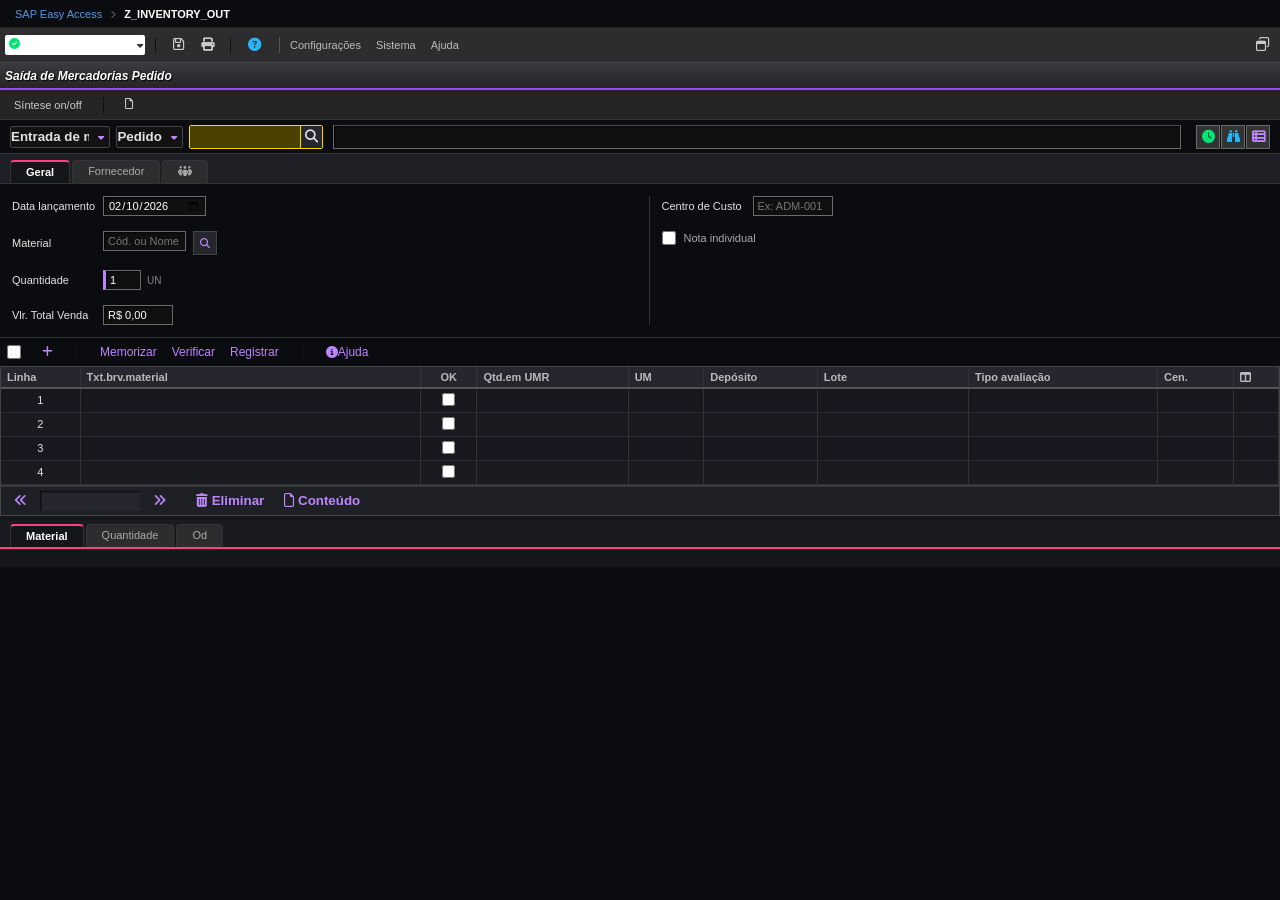
==== commit 8ef03cb3: "Update inventory_out.html" ====
--- a/inventory_out.html
+++ b/inventory_out.html
@@ -50,7 +50,7 @@
         </div> 
 
     <div class="migo-body-split">
-        <div class="migo-sidebar" id="sidebarDocumentos">
+        <div class="migo-sidebar" id="sidebarDocumentos" style="display: none;">
             <div class="sidebar-tools-row">
                 <button class="tiny-btn"><i class="fa-solid fa-angles-down" style="color:#bb86fc"></i></button>
                 <button class="tiny-btn"><i class="fa-solid fa-angles-up" style="color:#bb86fc"></i></button>
@@ -166,28 +166,32 @@
                 <input type="text" class="sap-input" placeholder="Ex: ADM-001" style="width: 80px;">
             </div>
 
-            <div class="form-row" style="margin-top: 15px; display: flex; align-items: center; gap: 10px;">
-                <div style="display: flex; align-items: center;">
-                    <input type="checkbox" id="chk-individual" style="accent-color: #bb86fc; cursor: pointer;"> 
-                    <span style="font-size:10px; color:#aaa; margin-left: 0px; cursor: pointer;" onclick="document.getElementById('chk-individual').click()">
-                        Nota individual
-                    </span>
-                </div>
-                <div class="sep-vertical"></div>
-                <button class="txt-btn">Memorizar</button>
-                <button class="txt-btn" style="color:#aaa">Verificar</button>
-                <button class="txt-btn" style="color:#aaa">Registrar</button>
-                <div class="sep-vertical"></div>
-                <button class="txt-btn">
-                    <i class="fa-solid fa-circle-info" style="color:#29b6f6; margin-right:4px"></i> Ajuda
-                </button>
-            </div> 
-        </div> </div> </div> <div class="grid-toolbar" style="margin-top: 15px; border-top: 1px solid #333; padding-top: 5px;">
-    <input type="checkbox" title="Selecionar Todos" style="accent-color: #bb86fc; cursor: pointer; margin-right: 8px;">
-    <button title="Inserir Linha" style="background: transparent; border: none; cursor: pointer;">
-        <i class="fa-solid fa-plus" style="color: #bb86fc; font-size: 14px;"></i>
+            <div class="form-row form-actions">
+    <div class="checkbox-group">
+        <input type="checkbox" id="chk-individual">
+        <label for="chk-individual">Nota individual</label>
+    </div></div> 
+        </div> </div> </div> <div class="grid-toolbar">
+    <input type="checkbox" title="Selecionar Todos">
+    
+    <button title="Inserir Linha">
+        <i class="fa-solid fa-plus"></i>
+    </button>
+
+    <div class="sep-vertical"></div>
+
+    <button class="txt-btn">Memorizar</button>
+    <button class="txt-btn disabled">Verificar</button>
+    <button class="txt-btn disabled">Registrar</button>
+
+    <div class="sep-vertical"></div>
+
+    <button class="txt-btn">
+        <i class="fa-solid fa-circle-info info-icon"></i> Ajuda
     </button>
 </div>
+
+
 
 <div class="grid-section">  
 
@@ -257,4 +261,5 @@
 </script>
 
 
+
 </body></html>
--- a/inventory_out.css
+++ b/inventory_out.css
@@ -75,13 +75,7 @@
     font-size: 11px;
 }
 
-/* Ajuste para o ERP ocupar o resto da tela */
-.erp-window {
-    flex: 1;
-    display: flex;
-    flex-direction: column;
-    overflow: hidden;
-}
+/* O PASSO 1 QUE VOCÊ JÁ COLOU VEM LOGO ABAIXO DISSO... */
 
 /* JANELA PRINCIPAL */
 
@@ -140,23 +134,7 @@
 
 
 
-/* Localize e altere para isto */
-
-.migo-body-split {
-
-    display: flex; 
-
-    flex: 1; 
-
-    width: 100%; 
-
-    
-
-    /* ALTERAÇÃO AQUI: De hidden para visible */
-
-    overflow: visible; 
-
-}
+
 
 
 
@@ -279,18 +257,36 @@
 
 }
 
-
-
-/* PAINEL DIREITO */
-
+/* ============================================================
+   PASSO 1: EXPANSÃO TOTAL (LOGICA MARGIN ANALYSIS)
+   ============================================================ */
+
+/* 1. O Body Split agora é um motor Flex que ocupa 100% da largura */
+.migo-body-split {
+    display: flex; 
+    flex: 1; 
+    width: 100%; 
+    overflow: hidden; /* Mantém o scroll interno */
+}
+
+/* 2. O Painel da Direita recebe 'flex: 1' para preencher o vazio preto */
 .migo-right-panel {
-
-    flex: 1; display: flex; flex-direction: column; background: #0b0c10; overflow: hidden;
-
-}
-
-
-
+    flex: 1 !important; 
+    display: flex;
+    flex-direction: column;
+    min-width: 0;        
+    background: #0b0c10;
+    width: 100%;         
+}
+
+/* 3. A área de conteúdo principal flui com o painel */
+.main-content-area {
+    flex: 1;
+    display: flex;
+    flex-direction: column;
+    width: 100%;
+    overflow: visible;   
+}
 /* Linha de Comando (Amarela) */
 
 .command-line-row {
@@ -383,15 +379,6 @@
 .text-center { text-align: center; }
 
 
-
-/* ÁREA DE CONTEÚDO PRINCIPAL */
-
-.main-content-area {
-
-    flex: 1; display: flex; flex-direction: column; overflow: hidden; background: #15161a;
-
-}
-
 .sap-tabs-container { display: flex; background: #1f2026; padding-top: 6px; gap: 2px; padding-left: 10px; border-bottom: 1px solid #333; flex-shrink: 0; }
 
 .sap-tab { padding: 4px 15px; background: #2d2d30; color: #aaa; border-radius: 4px 4px 0 0; cursor: pointer; font-size: 11px; border: 1px solid #333; border-bottom: none; }
@@ -400,231 +387,254 @@
 
 /* --- PASSO 3: ALINHAMENTO DO PAINEL DE DADOS --- */
 
+/* --- FIX: IMPEDE O CORTE LATERAL (ESTILO DINÂMICO) --- */
 .header-data-panel {
+
+    width: 100% !important;
+
+    display: flex;
+
+    flex-direction: row; /* Garante que as colunas fiquem lado a lado */
+
+    flex-wrap: nowrap;   /* Impede que a segunda coluna pule para baixo do menu */
+
+    justify-content: center;
+
+    gap: 0;              /* O espaço agora será controlado pelo padding/margin interno */
+
+    padding: 12px;
+
+    box-sizing: border-box;
+
+}
+
+
+/* 1. A COLUNA (Espaçamento entre as linhas) */
+
+.form-column {
+
+    flex: 1 1 0;      /* O '1' faz a coluna ocupar o espaço disponível igualmente */
+
+    min-width: 0;      /* IMPORTANTE: Permite que a coluna encolha quando o menu abre */
+
+    display: flex;
+
+    flex-direction: column;
+
+    gap: 15px;
+
+    box-sizing: border-box;
+
+    /* REMOVA o width: 50% daqui */
+
+}
+
+
+
+/* 2. A LINHA (Alinhamento do Texto com a Caixa) */
+
+.form-row {
+
+    display: flex;
+
+    align-items: center; /* Mantém texto e caixa centralizados verticalmente */
+
+    gap: 1px;           /* Espaço entre o final do texto e o início da caixa */
+
+}
+
+/* Coluna da Esquerda (Geralmente campos mais longos) */
+.form-column:first-child .form-row label {
+    width: 90px; 
+    min-width: 90px;
+}
+
+/* Coluna da Direita (Campos como Centro de Custo) */
+.form-column:last-child .form-row label {
+    width: 90px;
+    min-width: 90px;
+   
+}
+
+/* 3. AS CAIXAS (Apenas inputs de texto e selects) */
+.form-row input:not([type="checkbox"]), 
+.form-row select {
+    flex: 0 1 auto;
+    width: 200px; /* Tamanho padrão das caixas de texto */
+    max-width: 100%;
+    min-width: flex;
+    height: 20px;
+    background-color: #101010;
+    border: 1px solid #6a6a6a;
+    color: #fff;
+    padding: 0 4px;
+}
+
+/* Ajuste específico para o grupo Nota Individual */
+.checkbox-group {
+    display: flex;
+    align-items: center;
+    gap: 8px; /* Espaço entre o quadrado e o texto */
+}
+
+.checkbox-group input[type="checkbox"] {
+    width: 14px !important;
+    height: 14px !important;
+    margin: 0;
+    accent-color: #bb86fc;
+    cursor: pointer;
+    flex: none;
+}
+
+.checkbox-group label {
+    width: auto !important;   /* Mata os 90px da coluna só aqui */
+    min-width: 0 !important;
+    font-size: 11px;
+    color: #aaa;
+    cursor: pointer;
+}
+
+.link-label { color: #5899da !important; text-decoration: underline; cursor: pointer; }
+
+.long-text { width: 300px !important; }
+
+
+
+/* ==========================================================================
+   ESTRUTURA FINAL DA GRID E TABELA - ERP BLACK LIPS
+   ========================================================================== */
+
+/* 1. Container Principal da Grid */
+.grid-section {
+    flex: 1;
+    display: flex;
+    flex-direction: column;
+    background: #15161a;
+    padding: 0px;
+    overflow: hidden; /* Garante que nada vaze da tela */
+    min-height: 0;
+}
+
+/* 2. Barra de Ferramentas (Botões alinhados em linha) */
+.grid-toolbar {
+    display: flex;
+    flex-direction: row;
+    align-items: center;
+    gap: 15px;
+    padding: 1px;
+    border-top: 1px solid #333;
+    flex-shrink: 0; /* Impede a barra de sumir */
+}
+
+/* Checkbox 'Selecionar Todos' */
+.grid-toolbar input[type="checkbox"] {
+    width: 14px;
+    height: 14px;
+    accent-color: #bb86fc;
+    margin: 6px;
+}
+
+/* Botões da Toolbar */
+.grid-toolbar button, .grid-toolbar .txt-btn {
+    background: transparent;
+    border: none;
+    color: #bb86fc;
+    font-size: 12px;
+    cursor: pointer;
+    display: flex;
+    align-items: center;
+    padding: 0;
+}
+
+/* 3. Container de Rolagem da Tabela */
+.grid-scroll-container {
+    flex: 1;
+    overflow: auto;
+    border: 1px solid #444;
+    background: #15161a;
+    min-height: 0;
+}
+
+
+
+/* 4. A Tabela */
+
+.sap-table { 
+
+    width: max-content; /* Força a largura real das colunas (Scroll Horizontal) */
+
+    min-width: 100%; 
+
+    border-collapse: collapse; 
+
+    color: #e3e3e3; 
+
+}
+
+
+
+.sap-table th {
+
+    background: #25262e; color: #bbb; padding: 4px 6px; text-align: left;
+
+    border-right: 1px solid #333; border-bottom: 2px solid #555;
+
+    white-space: nowrap;
+
+    position: sticky; top: 0; z-index: 10; /* Cabeçalho travado no topo */
+
+    box-shadow: 0 2px 2px rgba(0,0,0,0.2);
+
+}
+
+
+
+.sap-table td {
+
+    border-right: 1px solid #333; border-bottom: 1px solid #2a2b33;
+
+    height: 24px; padding: 0 4px; white-space: nowrap;
+
+}
+
+
+
+.sap-table tr:nth-child(even) td { background: #1a1b21; }
+
+.sap-table tr:nth-child(odd) td { background: #17181d; } /* Zebra suave */
+
+.sap-table tr:hover td { background: #333 !important; color: #fff; border-bottom: 1px solid #bb86fc; }
+
+
+
+.sap-table input { width: 100%; background: transparent; border: none; color: #fff; font-family: inherit; font-size: 11px; }
+
+.sap-table input[type="checkbox"] { accent-color: #bb86fc; }
+
+
+
+/* 5. Rodapé da Grid (Fixo na parte inferior da área cinza) */
+
+.grid-footer {
+
+    height: 30px;
+
     background: #1f2026;
-    padding: 12px 20px;             /* Respiro lateral maior para não colar na borda */
-    border-bottom: 5px solid #15161a;
-    display: flex;
-    flex-wrap: wrap;                /* Permite que as colunas se ajustem em telas menores */
-    gap: 20px;
-    align-items: flex-start;
-    flex-shrink: 0;
-    width: 100%;
-}
-
-.form-column {
-    display: flex;
-    flex-direction: column;
-    gap: 8px;
-    flex: 1;
-    min-width: 250px;
-}
-
-.form-row {
-    display: flex;
-    align-items: center;            /* Garante que o texto e a caixa fiquem na mesma altura */
-}
-
-.form-row label { 
-    width: 110px;                   /* Tamanho padrão para todos os labels */
-    min-width: 110px; 
-    text-align: right;              /* Texto encostado na caixinha (Estilo ERP) */
-    color: #cfcfcf;                 /* Um cinza mais legível */
-    font-size: 11px; 
-    margin-right: 8px;              /* Espaço entre o nome e o campo */
-    white-space: nowrap; 
-}
-
-.link-label { color: #5899da !important; text-decoration: underline; cursor: pointer; }
-
-.long-text { width: 300px !important; }
-
-
-
-/* ==========================================================================
-
-   GRID INTELIGENTE (SCROLL + RODAPÉ FIXO NA BASE)
-
-   Substitua o trecho da Grid por este
-
-   ========================================================================== */
-
-
-
-/* 1. Seção Principal da Grid (Ocupa todo o espaço restante) */
-
-.grid-section {
-
-    flex: 1;               /* Faz a tabela ocupar o espaço que sobrar */
-
-    display: flex; 
-
-    flex-direction: column;
-
-    background: #15161a; 
-
-    padding: 5px 5px 0 5px; 
-
-    overflow: hidden;      /* Mantém tudo dentro dos limites da tela */
-
-    min-height: 0; 
-
-}
-
-
-
-/* 2. Barra de Ferramentas (Botões em cima da tabela) */
-
-.grid-toolbar { 
-
-    display: flex; align-items: center; gap: 4px; margin-bottom: 4px; flex-shrink: 0;
-
-}
-
-.grid-toolbar button { 
+
+    border: 1px solid #444;
+
+    border-top: 1px solid #333; /* Linha sutil separando da tabela */
+
+    display: flex; align-items: center; padding: 0 6px; gap: 6px;
+
+    flex-shrink: 0; /* Impede que o rodapé seja esmagado */
+
+}
+
+.grid-footer button { 
 
     background: transparent; border: 1px solid transparent; 
 
-    cursor: pointer; color: #e3e3e3; padding: 2px 6px; 
-
-    font-size: 11px; display: flex; align-items: center; gap: 4px; 
-
-    border-radius: 2px; 
-
-}
-
-
-
-/* SUBSTITUA O BLOCO DA LINHA 157 POR ESTE: */
-
-.grid-toolbar {  
-
-    display: flex; 
-
-    align-items: center; 
-
-    gap: 8px; 
-
-    margin-bottom: 0; /* Remove margem para não empurrar a tabela */
-
-    flex-shrink: 0;
-
-    background: transparent; /* Garante que fique no cinza claro */
-
-}
-
-
-
-/* 3. O Container de Rolagem (AQUI ESTÁ A CORREÇÃO) */
-
-.grid-scroll-container {
-
-    flex: 1; /* Cresce para ocupar todo o espaço vazio até o rodapé */
-
-    overflow: auto; /* Gera as barras de rolagem automaticamente */
-
-    
-
-    background: #15161a; /* Mesma cor das linhas para não ter "buraco preto" */
-
-    
-
-    border: 1px solid #444; 
-
-    border-bottom: none; /* Remove a borda de baixo para colar no rodapé */
-
-    position: relative;
-
-    
-
-    /* Garante que o scroll apareça */
-
-    min-height: 0; 
-
-    width: 100%;
-
-}
-
-
-
-/* 4. A Tabela */
-
-.sap-table { 
-
-    width: max-content; /* Força a largura real das colunas (Scroll Horizontal) */
-
-    min-width: 100%; 
-
-    border-collapse: collapse; 
-
-    color: #e3e3e3; 
-
-}
-
-
-
-.sap-table th {
-
-    background: #25262e; color: #bbb; padding: 4px 6px; text-align: left;
-
-    border-right: 1px solid #333; border-bottom: 2px solid #555;
-
-    white-space: nowrap;
-
-    position: sticky; top: 0; z-index: 10; /* Cabeçalho travado no topo */
-
-    box-shadow: 0 2px 2px rgba(0,0,0,0.2);
-
-}
-
-
-
-.sap-table td {
-
-    border-right: 1px solid #333; border-bottom: 1px solid #2a2b33;
-
-    height: 24px; padding: 0 4px; white-space: nowrap;
-
-}
-
-
-
-.sap-table tr:nth-child(even) td { background: #1a1b21; }
-
-.sap-table tr:nth-child(odd) td { background: #17181d; } /* Zebra suave */
-
-.sap-table tr:hover td { background: #333 !important; color: #fff; border-bottom: 1px solid #bb86fc; }
-
-
-
-.sap-table input { width: 100%; background: transparent; border: none; color: #fff; font-family: inherit; font-size: 11px; }
-
-.sap-table input[type="checkbox"] { accent-color: #bb86fc; }
-
-
-
-/* 5. Rodapé da Grid (Fixo na parte inferior da área cinza) */
-
-.grid-footer {
-
-    height: 30px;
-
-    background: #1f2026;
-
-    border: 1px solid #444;
-
-    border-top: 1px solid #333; /* Linha sutil separando da tabela */
-
-    display: flex; align-items: center; padding: 0 6px; gap: 6px;
-
-    flex-shrink: 0; /* Impede que o rodapé seja esmagado */
-
-}
-
-.grid-footer button { 
-
-    background: transparent; border: 1px solid transparent; 
-
     color: #bb86fc; cursor: pointer; padding: 2px 6px; font-weight: bold;
 
 }
@@ -655,44 +665,30 @@
 
 
 
-/* Quando a tela for menor que 600px (Celular/Tablet vertical) */
-
-@media (max-width: 600px) {
-
-    .header-data-panel {
-
-        flex-direction: column; /* Força uma coluna embaixo da outra */
-
-    }
-
-
-
-    .form-row {
-
-        flex-direction: column; /* Coloca o Label em cima do Input */
-
-        align-items: flex-start;
-
-        gap: 4px;
-
-    }
-
-
-
-    .form-row label {
-
-        text-align: left;
-
-        width: 100%;
-
-    }
-
-
-
-    .sap-input, .sap-select {
-
-        width: 100% !important; /* Faz o input ocupar toda a largura */
-
-    }
-
-               }
+/* Garante que os botões fiquem compactos no Data Panel */
+.txt-btn {
+    background: transparent;
+    border: 1px solid transparent;
+    color: #e3e3e3;
+    cursor: pointer;
+    font-size: 11px;
+    padding: 2px 8px;
+    height: 22px; /* Altura combinando com os inputs de 20px-22px */
+    display: flex;
+    align-items: center;
+    border-radius: 2px;
+}
+
+.txt-btn:hover {
+    background: rgba(255, 255, 255, 0.1);
+    border: 1px solid #555;
+}
+
+/* O separador vertical precisa de altura fixa para não esticar */
+.sep-vertical {
+    width: 1px;
+    height: 16px;
+    background: #444;
+    margin: 0 8px;
+}
+
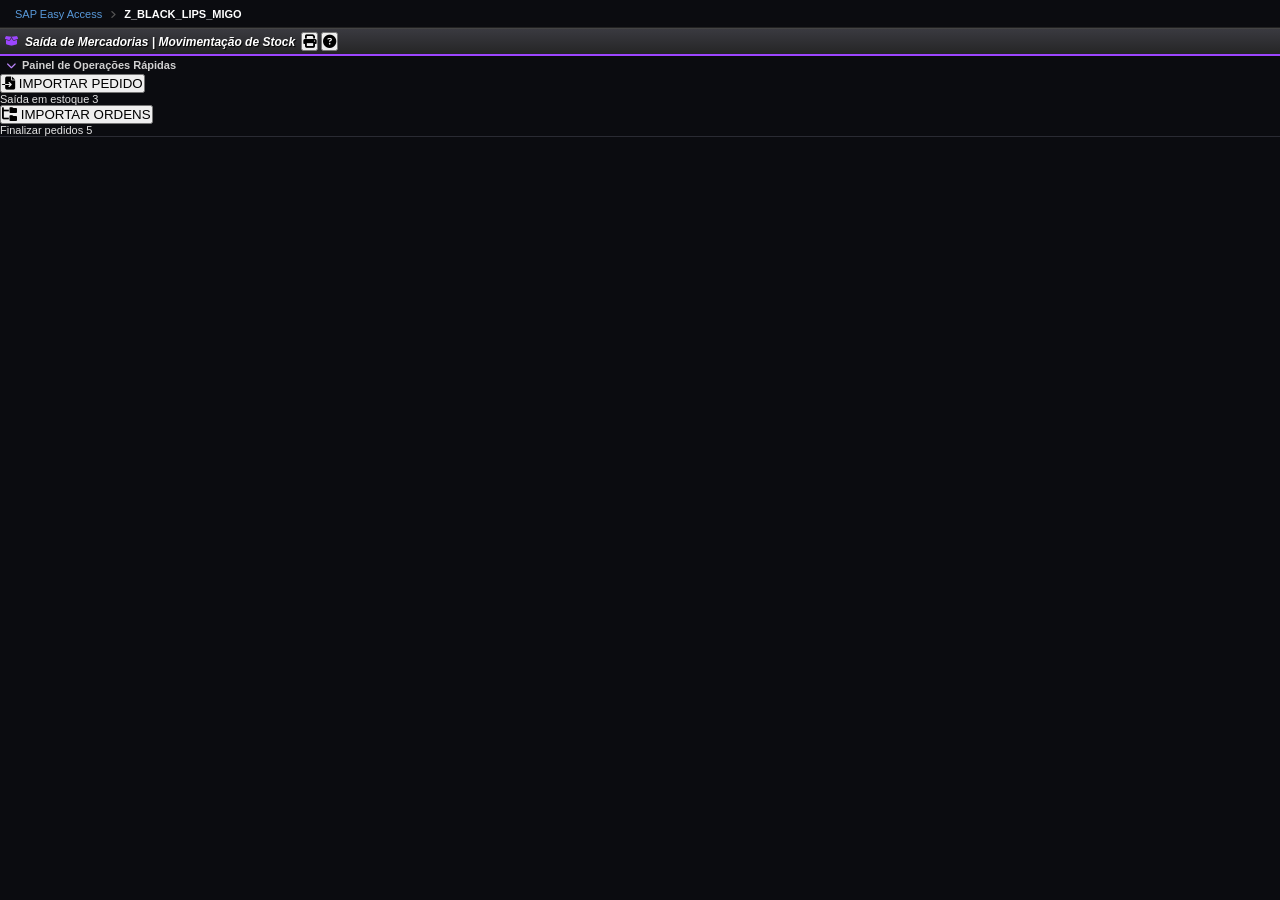
==== commit 06c955f9: "Update inventory_out.html" ====
--- a/inventory_out.html
+++ b/inventory_out.html
@@ -1,265 +1,58 @@
 <!DOCTYPE html>
-<html lang="pt-br"><head>
+<html lang="pt-pt">
+<head>
     <meta charset="UTF-8">
     <meta name="viewport" content="width=device-width, initial-scale=1.0">
-    <title>Black Lips ERP - Dark enterprise</title>
+    <title>Black Lips ERP - Inventory Control</title>
     <link rel="stylesheet" href="https://cdnjs.cloudflare.com/ajax/libs/font-awesome/6.4.2/css/all.min.css">
     <link rel="stylesheet" href="inventory_out.css">
-    <script src="inventory_out.js" defer=""></script>
-
 </head>
 <body>
+
     <div class="sap-breadcrumb">
-        <span class="sap-path-link" onclick="voltarAoHub()" title="Voltar para o Menu">
-            SAP Easy Access
-        </span>
+        <span class="sap-path-link">SAP Easy Access</span>
         <i class="fa-solid fa-angle-right sap-separator"></i>
-        <span class="sap-path-current">Z_INVENTORY_OUT</span>
+        <span class="sap-path-current">Z_BLACK_LIPS_MIGO</span>
     </div>
 
     <div class="erp-window">
-        <div class="sap-crystal-window">
-            <div class="migo-standard-toolbar">
-        <div class="combo-check">
-            <i class="fa-solid fa-circle-check" style="color:#00e676; margin-right:auto;"></i>
-            <i class="fa-solid fa-caret-down seta-combo"></i>        
+        <div class="migo-application-title">
+            <i class="fa-solid fa-box-open" style="color: #9d46ff;"></i>
+            <span>Saída de Mercadorias | Movimentação de Stock</span>
+            <div class="application-actions">
+                <button class="btn-top-action"><i class="fa-solid fa-print"></i></button>
+                <button class="btn-top-action"><i class="fa-solid fa-circle-question"></i></button>
+            </div>
         </div>
-        <div class="sep-vertical"></div>
-        <button title="Importar"><i class="fa-regular fa-floppy-disk"></i></button>
-        <button title="imprimir"><i class="fa-solid fa-print"></i></button>         
-        <div class="sep-vertical"></div>
-        <button><i class="fa-solid fa-circle-question" style="color:#29b6f6"></i></button>
-        <div style="display: flex; align-items: center; gap: 15px; margin-left: 10px; padding-left: 10px; border-left: 1px solid #555; height: 16px;">
-            <span style="cursor:pointer; font-size: 11px; color: #bbb;">Configurações</span>
-            <span style="cursor:pointer; font-size: 11px; color: #bbb;">Sistema</span>
-            <span style="cursor:pointer; font-size: 11px; color: #bbb;">Ajuda</span>
-        </div>
-        <button style="margin-left:auto"><i class="fa-regular fa-window-restore"></i></button>
-    </div>
 
-    <div class="migo-application-title">
-        <span>Saída de Mercadorias Pedido</span>
-    </div>
-
-    <div class="migo-transaction-toolbar">
-        <button class="txt-btn" onclick="const s = document.getElementById('sidebarDocumentos'); s.style.display = (s.style.display === 'none') ? 'flex' : 'none';">
-            Síntese on/off
-        </button>
-        <div class="sep-vertical"></div>
-        <button class="txt-btn"><i class="fa-regular fa-file"></i></button>
-        </div> 
-
-    <div class="migo-body-split">
-        <div class="migo-sidebar" id="sidebarDocumentos" style="display: none;">
-            <div class="sidebar-tools-row">
-                <button class="tiny-btn"><i class="fa-solid fa-angles-down" style="color:#bb86fc"></i></button>
-                <button class="tiny-btn"><i class="fa-solid fa-angles-up" style="color:#bb86fc"></i></button>
-                <button class="tiny-btn"><i class="fa-solid fa-trash-can"></i></button>
-                <button class="tiny-btn close-icon" onclick="document.getElementById('sidebarDocumentos').style.display='none'">
-                    <i class="fa-solid fa-xmark"></i>
-                </button>
+        <div class="tree-group">
+            <div class="tree-root" onclick="togglePainel()" style="cursor: pointer;">
+                <i class="fa-solid fa-chevron-down" id="seta-painel"></i> 
+                <span>Painel de Operações Rápidas</span>
             </div>
-           
-            <div class="sidebar-header" id="header-meus-documentos">Meus documentos</div>
             
-            <div class="sidebar-tree-content" id="main-tree-container">
-                <div class="tree-group group-pedidos">
-                    <div class="tree-root" id="topic-pedidos"><i class="fa-solid fa-caret-right"></i> Pedidos</div>
-                    <div class="tree-branch" style="display:none">
-                        <div class="tree-item">
-                            <input type="checkbox" class="tree-checkbox"> Finalizados (<span id="num-pedidos-finalizados">12</span>)
-                        </div>
+            <div class="action-panel" id="conteudo-painel">
+                <div class="action-block">
+                    <button class="btn-import btn-pink" onclick="importarEstoque()">
+                        <i class="fa-solid fa-file-import"></i> IMPORTAR PEDIDO
+                    </button>
+                    <div class="action-subtitle">
+                        Saída em estoque <span class="badge" id="num-estoque">3</span>
                     </div>
                 </div>
-                <div class="tree-group group-expedicao">
-                    <div class="tree-root" id="topic-expedicao"><i class="fa-solid fa-caret-right"></i> Expedição</div>
-                    <div class="tree-branch" style="display:none">
-                        <div class="tree-item">
-                            <input type="checkbox" class="tree-checkbox"> Despachados (<span id="num-expedicao-despachados">8</span>)
-                        </div>
-                    </div>
-                </div>
-                <div class="tree-group group-finalizacao">
-                    <div class="tree-root" id="topic-finalizacao"><i class="fa-solid fa-caret-right"></i> Finalização</div>
-                    <div class="tree-branch" style="display:none">
-                        <div class="tree-item">
-                            <input type="checkbox" class="tree-checkbox"> Arq. Conciliados (<span id="num-arquivos-conciliados">25</span>)
-                        </div>
-                    </div>
-                </div>
-                <div class="tree-group group-ordens">
-                    <div class="tree-root" id="topic-ordens"><i class="fa-solid fa-caret-down"></i> Ordens</div>
-                    <div class="tree-branch" style="display:block">
-                        <div class="tree-item active">
-                            <input type="checkbox" class="tree-checkbox" checked=""> Finalizar pedidos (<span id="num-ordens-abertas">3</span>)
-                        </div>
+
+                <div class="action-block">
+                    <button class="btn-import btn-purple" onclick="importarOrdens()">
+                        <i class="fa-solid fa-folder-tree"></i> IMPORTAR ORDENS
+                    </button>
+                    <div class="action-subtitle">
+                        Finalizar pedidos <span class="badge" id="num-ordens">5</span>
                     </div>
                 </div>
             </div>
         </div>
+    </div>
 
-        <div class="migo-right-panel">
-            
-            <div class="command-line-row">
-                <div class="sap-select-wrapper w-large">
-                    <select class="sap-select"><option>Entrada de mercadori...</option></select>
-                    <i class="fa-solid fa-caret-down"></i>
-                </div>
-                <div class="sap-select-wrapper w-medium">
-                    <select class="sap-select"><option>Pedido</option></select>
-                    <i class="fa-solid fa-caret-down"></i>
-                </div>
-                <div class="input-group-required">
-                    <input type="text" class="sap-input-yellow">
-                    <button class="search-btn"><i class="fa-solid fa-magnifying-glass"></i></button>
-                </div>
-                <input type="text" class="sap-input w-mini" style="margin-left:4px">
-                <div class="action-buttons-group">
-                    <button class="action-btn"><i class="fa-solid fa-clock" style="color:#00e676"></i></button>
-                    <button class="action-btn"><i class="fa-solid fa-binoculars" style="color:#29b6f6"></i></button>
-                    <button class="action-btn"><i class="fa-solid fa-table-list"></i></button>
-                </div>
-            </div>
-
-            <div class="main-content-area">
-                
-                <div class="sap-tabs-container">
-                    <div class="sap-tab active">Geral</div>
-                    <div class="sap-tab">Fornecedor</div>
-                    <div class="sap-tab"><i class="fa-solid fa-people-group"></i></div>
-                </div>
-
-               <div class="header-data-panel">
-    <div style="display: flex; gap: 30px; width: 100%;">
-        
-        <div class="form-column">
-            <div class="form-row">
-                <label>Data lançamento</label>
-                <input type="date" class="sap-input" value="2026-02-10" style="width: 103px;">
-            </div>
-
-            <div class="form-row">
-                <label>Material</label>
-                <div style="display: flex; gap: 8px; width: 100%;">
-                    <input type="text" class="sap-input" placeholder="Cód. ou Nome" style="width: 83px;">
-                    <button class="action-btn" style="width:26px; height:22px; cursor: pointer; border: 1px solid #444; background: #25262e; color: #bb86fc;">
-                        <i class="fa-solid fa-magnifying-glass" style="font-size: 10px;"></i>
-                    </button>
-                </div>
-            </div>
-            
-            <div class="form-row">
-                <label>Quantidade</label>
-                <input type="number" class="sap-input" value="1" style="width: 38px; border-left: 3px solid #bb86fc;">
-                <span style="font-size: 10px; color: #888; margin-left: 5px;">UN</span>
-            </div>
-
-            <div class="form-row">
-                <label>Vlr. Total Venda</label>
-                <input type="text" class="sap-input" value="R$ 0,00" id="vlr-venda" style="width: 70px;">
-            </div>
-        </div>
-
-        <div class="form-column" style="border-left: 1px solid #333; padding-left: 12px;">
-            <div class="form-row">
-                <label>Centro de Custo</label>
-                <input type="text" class="sap-input" placeholder="Ex: ADM-001" style="width: 80px;">
-            </div>
-
-            <div class="form-row form-actions">
-    <div class="checkbox-group">
-        <input type="checkbox" id="chk-individual">
-        <label for="chk-individual">Nota individual</label>
-    </div></div> 
-        </div> </div> </div> <div class="grid-toolbar">
-    <input type="checkbox" title="Selecionar Todos">
-    
-    <button title="Inserir Linha">
-        <i class="fa-solid fa-plus"></i>
-    </button>
-
-    <div class="sep-vertical"></div>
-
-    <button class="txt-btn">Memorizar</button>
-    <button class="txt-btn disabled">Verificar</button>
-    <button class="txt-btn disabled">Registrar</button>
-
-    <div class="sep-vertical"></div>
-
-    <button class="txt-btn">
-        <i class="fa-solid fa-circle-info info-icon"></i> Ajuda
-    </button>
-</div>
-
-
-
-<div class="grid-section">  
-
-                    <div class="grid-scroll-container">
-                        <table class="sap-table">
-                            <thead>
-                                <tr>
-                                    <th style="width:40px">Linha</th>
-                                    <th style="width:180px">Txt.brv.material</th>
-                                    <th style="width:30px; text-align:center">OK</th>
-                                    <th style="width:80px">Qtd.em UMR</th>
-                                    <th style="width:40px">UM</th>
-                                    <th style="width:60px">Depósito</th>
-                                    <th style="width:80px">Lote</th>
-                                    <th style="width:100px">Tipo avaliação</th>
-                                    <th style="width:40px">Cen.</th>
-                                    <th style="width:20px"><i class="fa-solid fa-table-columns"></i></th>
-                                </tr>
-                            </thead>
-                            <tbody>
-                                <tr>
-                                    <td class="text-center">1</td>
-                                    <td><input type="text" value=""></td>
-                                    <td class="text-center"><input type="checkbox"></td>
-                                    <td></td><td></td><td></td><td></td><td></td><td></td><td></td>
-                                </tr>
-                                <tr>
-                                    <td class="text-center">2</td>
-                                    <td><input type="text" value=""></td>
-                                    <td class="text-center"><input type="checkbox"></td>
-                                    <td></td><td></td><td></td><td></td><td></td><td></td><td></td>
-                                </tr>
-                                <tr>
-                                    <td class="text-center">3</td>
-                                    <td><input type="text" value=""></td>
-                                    <td class="text-center"><input type="checkbox"></td>
-                                    <td></td><td></td><td></td><td></td><td></td><td></td><td></td>
-                                </tr>
-                                <tr>
-                                    <td class="text-center">4</td>
-                                    <td><input type="text" value=""></td>
-                                    <td class="text-center"><input type="checkbox"></td>
-                                    <td></td><td></td><td></td><td></td><td></td><td></td><td></td>
-                                </tr>
-                            </tbody>
-                        </table>
-                    </div>
-
-                    <div class="grid-footer">
-                        <button><i class="fa-solid fa-angles-left"></i></button>
-                        <input type="text" class="sap-input" style="width:100px; background:#25262e; border:none;">
-                        <button><i class="fa-solid fa-angles-right"></i></button>
-                        <button style="margin-left:10px"><i class="fa-solid fa-trash-can"></i> Eliminar</button>
-                        <button><i class="fa-regular fa-file"></i> Conteúdo</button>
-                    </div>
-                </div> <div class="sap-tabs-bar" style="border-top: 4px solid #15161a; margin-top:auto;">
-                     <div class="sap-tab active">Material</div>
-                     <div class="sap-tab">Quantidade</div>
-                     <div class="sap-tab">Od</div>
-                </div>
-                <div style="height:20px; background:#15161a; border-top:2px solid #ff4081;"></div>
-          </div> </div> </div> </div> </div> <script>
-   function voltarAoHub() {
-    // Como o seu arquivo principal se chama section_hub.html
-    window.location.href = 'section_hub.html';
-}
-</script>
-
-
-
-</body></html>
+    <script src="inventory_out.js"></script>
+</body>
+</html> 
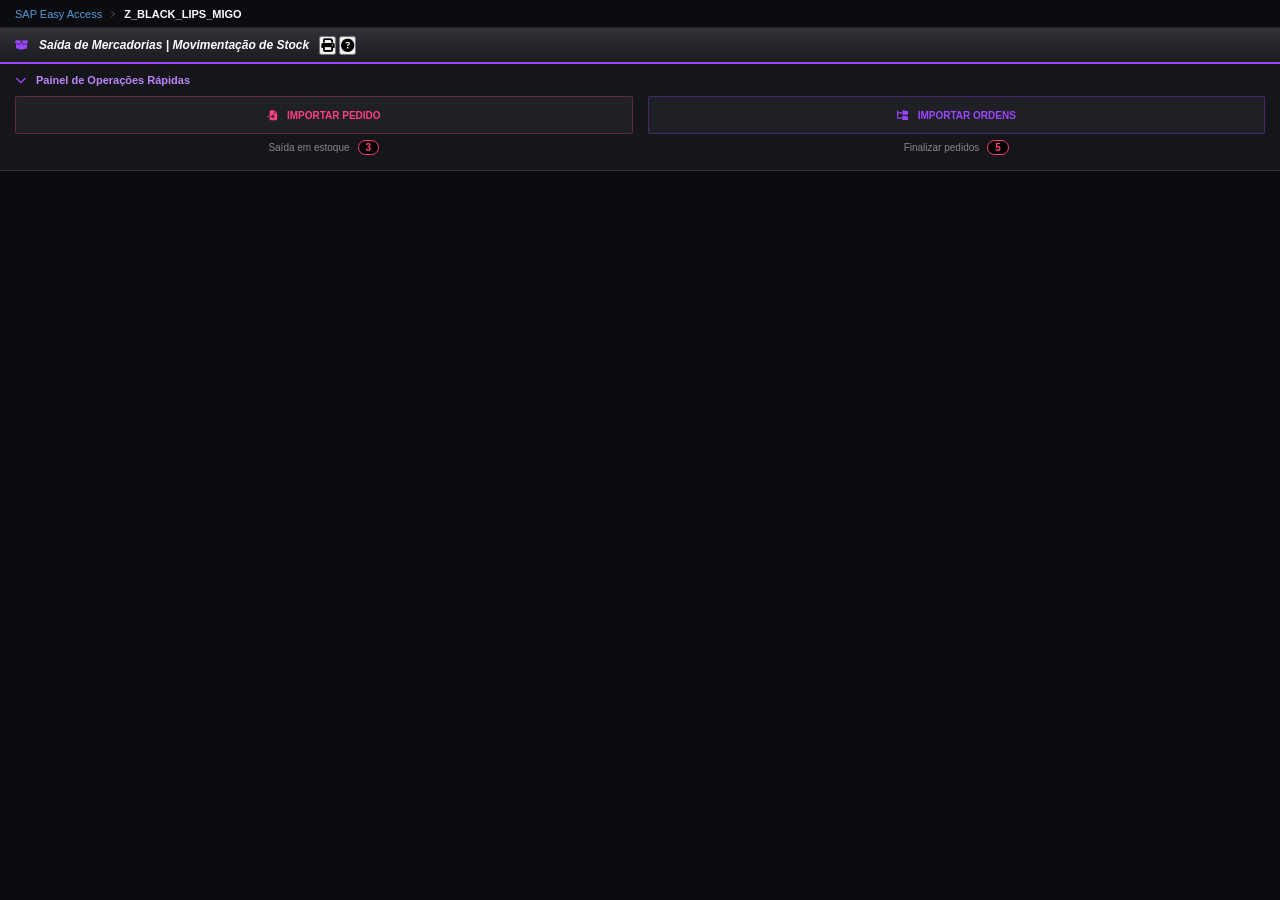
==== commit 418172ca: "Update inventory_out.html" ====
--- a/inventory_out.html
+++ b/inventory_out.html
@@ -10,7 +10,7 @@
 <body>
 
     <div class="sap-breadcrumb">
-        <span class="sap-path-link">SAP Easy Access</span>
+        <span class="sap-path-link" onclick="voltarAoHub()" style="cursor: pointer;">SAP Easy Access</span>
         <i class="fa-solid fa-angle-right sap-separator"></i>
         <span class="sap-path-current">Z_BLACK_LIPS_MIGO</span>
     </div>
@@ -49,10 +49,6 @@
                         Finalizar pedidos <span class="badge" id="num-ordens">5</span>
                     </div>
                 </div>
-            </div>
-        </div>
-    </div>
-
-    <script src="inventory_out.js"></script>
+            </div> </div> </div> <script src="inventory_out.js"></script>
 </body>
-</html> 
+</html>
--- a/inventory_out.css
+++ b/inventory_out.css
@@ -1,694 +1,95 @@
-/* ==========================================================================
-
-   BLACK LIPS ERP - MIGO DARK ENTERPRISE (FULL CODE)
-
-   ========================================================================== */
-
-
-
-/* RESET GLOBAL */
-
 * { margin: 0; padding: 0; box-sizing: border-box; outline: none; }
 
-
-
-/* Localize e altere estas linhas */
-
 body, html {
-
-    width: 100%; 
-
-    height: 100vh;
-
+    width: 100%; height: 100vh;
     background-color: #0b0c10;
-
     color: #e3e3e3;
-
-    font-family: 'Segoe UI', Tahoma, sans-serif;
-
+    font-family: 'Segoe UI', sans-serif;
     font-size: 11px;
-
-    
-
-    /* ALTERAÇÃO AQUI: De hidden para auto */
-
-    overflow-y: auto; 
-
-    
-
-    display: flex; 
-
-    flex-direction: column;
-
+    overflow: hidden;
+    display: flex; flex-direction: column;
 }
 
-/* --- ESTILO DA BREADCRUMB (LINHA DO TOPO) --- */
+/* BREADCRUMB */
 .sap-breadcrumb {
-    background: #0b0c10;            /* Fundo escuro total */
-    padding: 6px 15px;
-    display: flex;
-    align-items: center;
-    gap: 8px;
-    border-bottom: 1px solid #222;
-    height: 28px;                   /* Altura padrão SAP Portal */
+    background: #0b0c10; padding: 6px 15px;
+    display: flex; align-items: center; gap: 8px;
+    border-bottom: 1px solid #222; height: 28px;
+}
+.sap-path-link { color: #5899da; cursor: pointer; }
+.sap-separator { color: #444; font-size: 9px; }
+.sap-path-current { color: #fff; font-weight: bold; }
+
+/* TÍTULO */
+.migo-application-title { 
+    height: 36px; 
+    background: linear-gradient(to bottom, #32323a, #1a1b1f); 
+    display: flex; align-items: center; padding: 0 15px; gap: 10px;
+    border-bottom: 2px solid #9d46ff;
+}
+.migo-application-title span { font-weight: bold; font-style: italic; color: #fff; font-size: 12px; }
+
+/* 🟢 PAINEL RETRÁTIL (ACCORDION) 🟢 */
+.tree-group { background: #15161a; border-bottom: 1px solid #333; }
+.tree-root { padding: 10px 15px; color: #bb86fc; font-weight: bold; display: flex; align-items: center; gap: 10px; }
+
+.action-panel {
+    display: flex; gap: 15px; padding: 0 15px 15px 15px;
+    background: #15161a;
+    overflow: hidden;
+    max-height: 150px; /* Altura máxima aberto */
+    opacity: 1;
+    transition: all 0.3s ease-in-out;
 }
 
-.sap-path-link {
-    color: #5899da;                 /* Azul de link clássico */
-    cursor: pointer;
-    font-size: 11px;
+/* Estado Fechado */
+.action-panel.oculto {
+    max-height: 0;
+    opacity: 0;
+    padding-top: 0;
+    padding-bottom: 0;
 }
 
-.sap-path-link:hover {
-    color: #ff4081;                 /* Rosa Black Lips no hover */
-    text-decoration: underline;
+#seta-painel { transition: transform 0.3s; color: #9d46ff; }
+#seta-painel.girar { transform: rotate(-90deg); }
+
+.action-block { flex: 1; display: flex; flex-direction: column; gap: 6px; }
+
+/* BOTÕES DE IMPORTAÇÃO */
+.btn-import {
+    width: 100%; height: 38px;
+    background: #1f2026; border: 1px solid #333;
+    font-weight: bold; font-size: 10px; cursor: pointer; border-radius: 2px;
+    display: flex; justify-content: center; align-items: center; gap: 10px;
+    transition: 0.2s;
 }
 
-.sap-separator {
-    color: #555;
-    font-size: 10px;
-}
+.btn-import.btn-pink { color: #ff4081; border-color: rgba(255, 64, 129, 0.3); }
+.btn-import.btn-pink:hover { background: #ff4081; color: #fff; box-shadow: 0 0 15px rgba(255, 64, 129, 0.4); }
 
-.sap-path-current {
-    color: #fff;
-    font-weight: bold;
-    font-size: 11px;
-}
+.btn-import.btn-purple { color: #9d46ff; border-color: rgba(157, 70, 255, 0.3); }
+.btn-import.btn-purple:hover { background: #9d46ff; color: #fff; box-shadow: 0 0 15px rgba(157, 70, 255, 0.4); }
 
-/* O PASSO 1 QUE VOCÊ JÁ COLOU VEM LOGO ABAIXO DISSO... */
+.action-subtitle { color: #888; font-size: 10px; display: flex; align-items: center; justify-content: center; gap: 8px; }
+.action-subtitle .badge { background: #000; color: #ff4081; padding: 1px 7px; border-radius: 10px; border: 1px solid #ff4081; font-weight: bold; }
 
-/* JANELA PRINCIPAL */
+/* FORMULÁRIO */
+.content-area { padding: 25px; flex: 1; overflow-y: auto; }
+.group-box { border: 1px solid #333; background: #1a1b1f; }
+.group-title { background: #25262d; color: #9d46ff; padding: 8px 12px; font-weight: bold; }
+.group-body { padding: 20px; }
 
-.sap-crystal-window {
+.form-row { display: flex; align-items: center; margin-bottom: 12px; }
+.form-row label { width: 160px; color: #aaa; }
+.sap-input { background: #0b0c10; border: 1px solid #444; color: #fff; padding: 5px 10px; flex: 1; max-width: 400px; }
 
-    width: 100%; flex: 1;
+.action-bar { margin-top: 25px; display: flex; gap: 10px; }
+.btn-main-action { padding: 8px 20px; cursor: pointer; font-weight: bold; border: 1px solid #444; }
+.btn-save { background: #9d46ff; color: #fff; border-color: #9d46ff; }
 
-    background: #15161a;
+/* FOOTER */
+.sap-tabs { display: flex; background: #1a1b1f; padding-left: 10px; }
+.tab { padding: 10px 25px; color: #666; cursor: pointer; }
+.tab.active { background: #0b0c10; color: #ff4081; border-top: 2px solid #ff4081; }
 
-    display: flex; flex-direction: column;
-
-}
-
-
-.migo-standard-toolbar { 
-    height: 34px; /* <--- SÓ MUDAR AQUI */
-    background: #2d2d30; 
-    display: flex; 
-    align-items: center; 
-    padding: 0 5px; 
-    gap: 2px; 
-    border-bottom: 1px solid #333; 
-}
-
-.combo-check { background: #fff; height: 20px; width: 140px; display: flex; align-items: center; padding: 0 4px; border-radius: 2px; position: relative; }
-
-.combo-check .seta-combo { position: absolute; right: 2px; color: #333; font-size: 10px; }
-
-.sep-vertical { width: 1px; height: 18px; background: #555; border-right: 1px solid #111; margin: 0 4px; }
-
-
-
-.migo-standard-toolbar button, .migo-transaction-toolbar button { background: transparent; border: 1px solid transparent; color: #ccc; cursor: pointer; display: flex; justify-content: center; align-items: center; border-radius: 2px; }
-
-.migo-standard-toolbar button { width: 26px; height: 26px; }
-
-.migo-standard-toolbar button:hover { background: rgba(255,255,255,0.1); border-color: #666; }
-
-
-
-.migo-application-title { height: 28px; background: linear-gradient(to bottom, #3a3a40, #252526); display: flex; align-items: center; padding: 0 5px; gap: 6px; border-top: 1px solid #444; border-bottom: 2px solid #9d46ff; }
-
-.app-icon-box { width: 24px; height: 24px; background: #e0e0e0; display: flex; justify-content: center; align-items: center; border-radius: 2px; }
-
-.app-icon-box img { height: 16px; }
-
-.migo-application-title span { font-weight: bold; font-style: italic; color: #fff; text-shadow: 1px 1px 1px #000; font-size: 12px; }
-
-
-
-.migo-transaction-toolbar { height: 30px; background: #252526; display: flex; align-items: center; padding: 0 5px; gap: 4px; border-bottom: 1px solid #333; }
-
-.txt-btn { padding: 0 8px; height: 22px; color: #e3e3e3; }
-
-.txt-btn:hover { background: rgba(255,255,255,0.1); border: 1px solid #666; }
-
-
-
-
-
-
-
-.migo-sidebar {
-
-    width: 180px;      /* Reduzido de 230px */
-
-    min-width: 180px;  /* Reduzido de 230px */
-
-    background: #1a1b21; 
-
-    border-right: 1px solid #333;
-
-    display: flex; 
-
-    flex-direction: column;
-
-}
-
-.sidebar-tools-row { height: 32px; background: #25262e; border-bottom: 1px solid #333; display: flex; align-items: center; padding: 0 4px; gap: 2px; }
-
-.tiny-btn { width: 24px; height: 24px; background: transparent; border: 1px solid transparent; color: #bb86fc; cursor: pointer; display: flex; justify-content: center; align-items: center; border-radius: 3px; }
-
-.tiny-btn:hover { background: rgba(255,255,255,0.1); border-color: #555; }
-
-.close-icon { margin-left: auto; color: #ff4081 !important; border-left: 1px solid #444; }
-
-
-
-.sidebar-header { background: linear-gradient(90deg, #2d1b4e, #1a1b21); border-bottom: 2px solid #9d46ff; color: #fff; font-weight: bold; padding: 4px 8px; text-shadow: 1px 1px 1px #000; }
-
-.sidebar-tree-content { flex: 1; overflow-y: auto; padding: 5px 0; background: #15161a; }
-
-
-
-.tree-group { border-bottom: 1px solid #2a2b33; }
-
-.tree-root { padding: 3px 6px; font-weight: 600; color: #d1d1d1; cursor: pointer; display: flex; gap: 6px; align-items: center; }
-
-.tree-root:hover { background: #25262e; color: #fff; }
-
-.tree-root i { color: #bb86fc; font-size: 10px; }
-
-.tree-branch { padding-left: 22px; background: #111216; padding-bottom: 2px; }
-
-.tree-item { 
-
-    padding: 2px 8px; /* Ajuste leve no respiro lateral */
-
-    color: #8b8b99; 
-
-    cursor: pointer; 
-
-    display: flex; 
-
-    gap: 6px; 
-
-    align-items: center; 
-
-    border-left: 3px solid transparent; 
-
-    white-space: nowrap; /* Impede que o texto quebre linha na sidebar estreita */
-
-}
-
-
-
-/* Garante que o número e o parênteses fiquem colados no texto */
-/* --- NOVO ESTILO DOS ITENS --- */
-.tree-item { 
-    padding: 4px 8px; 
-    color: #8b8b99; 
-    cursor: pointer; 
-    display: flex; 
-    gap: 6px; 
-    align-items: center; 
-    border-left: 3px solid transparent; 
-    transition: all 0.2s ease; 
-    border-radius: 0 4px 4px 0;
-}
-
-/* Efeito Hover (Cinza) */
-.tree-item:hover { 
-    background-color: #2d2d30; 
-    color: #fff; 
-}
-
-/* Efeito Selecionado (Rosa) */
-.tree-item.active { 
-    background: rgba(255, 64, 129, 0.15); 
-    color: #ff80ab; 
-    border-left-color: #ff4081; 
-    font-weight: 600; 
-}
-
-/* Checkbox Rosa */
-.tree-checkbox { 
-    accent-color: #ff4081; 
-    width: 13px; 
-    height: 13px; 
-    cursor: pointer; 
-    margin-right: 4px; 
-}
-
-/* Classes para edição específica das divisões que você criou */
-
-.header-main { font-size: 10px; letter-spacing: 0.5px; }
-
-.group-pedidos, .group-expedicao, .group-finalizacao, .group-ordens {
-
-    margin-bottom: 4px; /* Espaço entre os blocos de pastas */
-
-}
-
-
-
-.branch-pedidos, .branch-expedicao, .branch-finalizacao, .branch-ordens {
-
-    background: rgba(0, 0, 0, 0.2); /* Fundo levemente diferente para os ramos */
-
-}
-
-/* ============================================================
-   PASSO 1: EXPANSÃO TOTAL (LOGICA MARGIN ANALYSIS)
-   ============================================================ */
-
-/* 1. O Body Split agora é um motor Flex que ocupa 100% da largura */
-.migo-body-split {
-    display: flex; 
-    flex: 1; 
-    width: 100%; 
-    overflow: hidden; /* Mantém o scroll interno */
-}
-
-/* 2. O Painel da Direita recebe 'flex: 1' para preencher o vazio preto */
-.migo-right-panel {
-    flex: 1 !important; 
-    display: flex;
-    flex-direction: column;
-    min-width: 0;        
-    background: #0b0c10;
-    width: 100%;         
-}
-
-/* 3. A área de conteúdo principal flui com o painel */
-.main-content-area {
-    flex: 1;
-    display: flex;
-    flex-direction: column;
-    width: 100%;
-    overflow: visible;   
-}
-/* Linha de Comando (Amarela) */
-
-.command-line-row {
-
-    height: 34px; background: #0b0c10; border-bottom: 1px solid #333;
-
-    display: flex; align-items: center; padding: 0 10px; gap: 6px; flex-shrink: 0;
-
-}
-
-.sap-select-wrapper { position: relative; display: flex; align-items: center; }
-
-.sap-select { appearance: none; height: 22px; background: #121212; border: 1px solid #444; color: #e3e3e3; padding-right: 20px; width: 100%; border-radius: 2px; font-weight: 600; }
-
-.sap-select-wrapper i { position: absolute; right: 6px; color: #bb86fc; font-size: 10px; pointer-events: none; }
-
-.w-large { width: 150px; } .w-medium { width: 100px; } .w-small { width: 45px; } .w-mini { width: 35px; }
-
-
-
-.input-group-required { display: flex; border: 1px solid #ffd700; border-radius: 2px; }
-
-.sap-input-yellow { height: 22px; width: 110px; background: #4a4100; border: none; color: #fff; font-weight: bold; padding: 0 4px; }
-
-.search-btn { height: 22px; width: 22px; background: #25262e; border: none; border-left: 1px solid #ffd700; color: #e3e3e3; cursor: pointer; display: flex; justify-content: center; align-items: center; }
-
-/* NOVO ESTILO SAP (Cole isso no lugar da linha que apagou) */
-.sap-input {
-    height: 24px;                       /* Altura padrão SAP */
-    width: 100%;
-    
-    /* VISUAL QUADRADO */
-    border-radius: 0px !important;      
-    border: 1px solid #6a6a6a;          
-    border-top-color: #4a4a4a;          
-    background-color: #101010;          
-    color: #ffffff;
-    
-    padding: 0 6px;
-    font-family: "Tahoma", "Arial", sans-serif;
-    font-size: 11px;
-    
-    /* Sombra interna para profundidade */
-    box-shadow: inset 1px 1px 2px rgba(0,0,0,0.8); 
-}
-
-/* Efeito quando clica */
-.sap-input:focus {
-    background-color: #000000;
-    border-color: #bb86fc;
-    outline: 1px dotted #bb86fc;
-}
-
-.labeled-input { display: flex; align-items: center; gap: 4px; margin-left: 5px; color: #8b8b99; }
-
-.action-buttons-group { display: flex; gap: 2px; margin-left: 10px; }
-
-.action-btn {
-    width: 24px !important;             /* Quadrado perfeito */
-    height: 24px !important;            /* Mesma altura exata do input */
-    border-radius: 0px !important;      /* ZERO arredondamento */
-    
-    /* O TRUQUE PARA GRUDAR: */
-    margin-left: -1px;                  /* Puxa para cima da borda do input */
-    
-    background: #333333;                /* Cinza sólido industrial */
-    border: 1px solid #6a6a6a;          /* Mesma cor da borda do input */
-    color: #bb86fc;
-    cursor: pointer;
-    display: flex; 
-    justify-content: center; 
-    align-items: center;
-    
-    /* Sombra externa para parecer um botão físico em relevo */
-    box-shadow: 1px 1px 0px rgba(0,0,0,0.5); 
-}
-
-.action-btn:hover {
-    background-color: #444;             /* Realce sutil no hover */
-    border-color: #888;
-}
-
-.action-btn:active {
-    box-shadow: inset 1px 1px 0px rgba(0,0,0,0.5); /* Afunda ao clicar */
-    background: #222;
-}
-
-.movement-group { margin-left: auto; display: flex; align-items: center; gap: 6px; color: #e3e3e3; }
-
-.text-center { text-align: center; }
-
-
-.sap-tabs-container { display: flex; background: #1f2026; padding-top: 6px; gap: 2px; padding-left: 10px; border-bottom: 1px solid #333; flex-shrink: 0; }
-
-.sap-tab { padding: 4px 15px; background: #2d2d30; color: #aaa; border-radius: 4px 4px 0 0; cursor: pointer; font-size: 11px; border: 1px solid #333; border-bottom: none; }
-
-.sap-tab.active { background: #15161a; color: #fff; border-top: 2px solid #ff4081; font-weight: bold; border-bottom: 1px solid #15161a; }
-
-/* --- PASSO 3: ALINHAMENTO DO PAINEL DE DADOS --- */
-
-/* --- FIX: IMPEDE O CORTE LATERAL (ESTILO DINÂMICO) --- */
-.header-data-panel {
-
-    width: 100% !important;
-
-    display: flex;
-
-    flex-direction: row; /* Garante que as colunas fiquem lado a lado */
-
-    flex-wrap: nowrap;   /* Impede que a segunda coluna pule para baixo do menu */
-
-    justify-content: center;
-
-    gap: 0;              /* O espaço agora será controlado pelo padding/margin interno */
-
-    padding: 12px;
-
-    box-sizing: border-box;
-
-}
-
-
-/* 1. A COLUNA (Espaçamento entre as linhas) */
-
-.form-column {
-
-    flex: 1 1 0;      /* O '1' faz a coluna ocupar o espaço disponível igualmente */
-
-    min-width: 0;      /* IMPORTANTE: Permite que a coluna encolha quando o menu abre */
-
-    display: flex;
-
-    flex-direction: column;
-
-    gap: 15px;
-
-    box-sizing: border-box;
-
-    /* REMOVA o width: 50% daqui */
-
-}
-
-
-
-/* 2. A LINHA (Alinhamento do Texto com a Caixa) */
-
-.form-row {
-
-    display: flex;
-
-    align-items: center; /* Mantém texto e caixa centralizados verticalmente */
-
-    gap: 1px;           /* Espaço entre o final do texto e o início da caixa */
-
-}
-
-/* Coluna da Esquerda (Geralmente campos mais longos) */
-.form-column:first-child .form-row label {
-    width: 90px; 
-    min-width: 90px;
-}
-
-/* Coluna da Direita (Campos como Centro de Custo) */
-.form-column:last-child .form-row label {
-    width: 90px;
-    min-width: 90px;
-   
-}
-
-/* 3. AS CAIXAS (Apenas inputs de texto e selects) */
-.form-row input:not([type="checkbox"]), 
-.form-row select {
-    flex: 0 1 auto;
-    width: 200px; /* Tamanho padrão das caixas de texto */
-    max-width: 100%;
-    min-width: flex;
-    height: 20px;
-    background-color: #101010;
-    border: 1px solid #6a6a6a;
-    color: #fff;
-    padding: 0 4px;
-}
-
-/* Ajuste específico para o grupo Nota Individual */
-.checkbox-group {
-    display: flex;
-    align-items: center;
-    gap: 8px; /* Espaço entre o quadrado e o texto */
-}
-
-.checkbox-group input[type="checkbox"] {
-    width: 14px !important;
-    height: 14px !important;
-    margin: 0;
-    accent-color: #bb86fc;
-    cursor: pointer;
-    flex: none;
-}
-
-.checkbox-group label {
-    width: auto !important;   /* Mata os 90px da coluna só aqui */
-    min-width: 0 !important;
-    font-size: 11px;
-    color: #aaa;
-    cursor: pointer;
-}
-
-.link-label { color: #5899da !important; text-decoration: underline; cursor: pointer; }
-
-.long-text { width: 300px !important; }
-
-
-
-/* ==========================================================================
-   ESTRUTURA FINAL DA GRID E TABELA - ERP BLACK LIPS
-   ========================================================================== */
-
-/* 1. Container Principal da Grid */
-.grid-section {
-    flex: 1;
-    display: flex;
-    flex-direction: column;
-    background: #15161a;
-    padding: 0px;
-    overflow: hidden; /* Garante que nada vaze da tela */
-    min-height: 0;
-}
-
-/* 2. Barra de Ferramentas (Botões alinhados em linha) */
-.grid-toolbar {
-    display: flex;
-    flex-direction: row;
-    align-items: center;
-    gap: 15px;
-    padding: 1px;
-    border-top: 1px solid #333;
-    flex-shrink: 0; /* Impede a barra de sumir */
-}
-
-/* Checkbox 'Selecionar Todos' */
-.grid-toolbar input[type="checkbox"] {
-    width: 14px;
-    height: 14px;
-    accent-color: #bb86fc;
-    margin: 6px;
-}
-
-/* Botões da Toolbar */
-.grid-toolbar button, .grid-toolbar .txt-btn {
-    background: transparent;
-    border: none;
-    color: #bb86fc;
-    font-size: 12px;
-    cursor: pointer;
-    display: flex;
-    align-items: center;
-    padding: 0;
-}
-
-/* 3. Container de Rolagem da Tabela */
-.grid-scroll-container {
-    flex: 1;
-    overflow: auto;
-    border: 1px solid #444;
-    background: #15161a;
-    min-height: 0;
-}
-
-
-
-/* 4. A Tabela */
-
-.sap-table { 
-
-    width: max-content; /* Força a largura real das colunas (Scroll Horizontal) */
-
-    min-width: 100%; 
-
-    border-collapse: collapse; 
-
-    color: #e3e3e3; 
-
-}
-
-
-
-.sap-table th {
-
-    background: #25262e; color: #bbb; padding: 4px 6px; text-align: left;
-
-    border-right: 1px solid #333; border-bottom: 2px solid #555;
-
-    white-space: nowrap;
-
-    position: sticky; top: 0; z-index: 10; /* Cabeçalho travado no topo */
-
-    box-shadow: 0 2px 2px rgba(0,0,0,0.2);
-
-}
-
-
-
-.sap-table td {
-
-    border-right: 1px solid #333; border-bottom: 1px solid #2a2b33;
-
-    height: 24px; padding: 0 4px; white-space: nowrap;
-
-}
-
-
-
-.sap-table tr:nth-child(even) td { background: #1a1b21; }
-
-.sap-table tr:nth-child(odd) td { background: #17181d; } /* Zebra suave */
-
-.sap-table tr:hover td { background: #333 !important; color: #fff; border-bottom: 1px solid #bb86fc; }
-
-
-
-.sap-table input { width: 100%; background: transparent; border: none; color: #fff; font-family: inherit; font-size: 11px; }
-
-.sap-table input[type="checkbox"] { accent-color: #bb86fc; }
-
-
-
-/* 5. Rodapé da Grid (Fixo na parte inferior da área cinza) */
-
-.grid-footer {
-
-    height: 30px;
-
-    background: #1f2026;
-
-    border: 1px solid #444;
-
-    border-top: 1px solid #333; /* Linha sutil separando da tabela */
-
-    display: flex; align-items: center; padding: 0 6px; gap: 6px;
-
-    flex-shrink: 0; /* Impede que o rodapé seja esmagado */
-
-}
-
-.grid-footer button { 
-
-    background: transparent; border: 1px solid transparent; 
-
-    color: #bb86fc; cursor: pointer; padding: 2px 6px; font-weight: bold;
-
-}
-
-.grid-footer button:hover { background: #333; border-radius: 2px; }
-
-.grid-footer input { 
-
-    background: #121212; border: 1px solid #444; color: #fff; 
-
-    text-align: center; height: 20px; width: 80px;
-
-}
-
-.sap-tabs-bar { display: flex; background: #1a1b21; padding-top: 4px; padding-left: 10px; gap: 2px; flex-shrink: 0; }
-
-
-
-/* SCROLLBARS */
-
-::-webkit-scrollbar { width: 14px; height: 14px; background: #15161a; }
-
-::-webkit-scrollbar-thumb { background: #2d2d30; border: 3px solid #15161a; border-radius: 7px; }
-
-::-webkit-scrollbar-thumb:hover { background: #ff4081; border-color: #15161a; }
-
-::-webkit-scrollbar-corner { background: #15161a; }
-
-
-
-/* Garante que os botões fiquem compactos no Data Panel */
-.txt-btn {
-    background: transparent;
-    border: 1px solid transparent;
-    color: #e3e3e3;
-    cursor: pointer;
-    font-size: 11px;
-    padding: 2px 8px;
-    height: 22px; /* Altura combinando com os inputs de 20px-22px */
-    display: flex;
-    align-items: center;
-    border-radius: 2px;
-}
-
-.txt-btn:hover {
-    background: rgba(255, 255, 255, 0.1);
-    border: 1px solid #555;
-}
-
-/* O separador vertical precisa de altura fixa para não esticar */
-.sep-vertical {
-    width: 1px;
-    height: 16px;
-    background: #444;
-    margin: 0 8px;
-}
-
+.sap-footer { height: 26px; background: #1a1b1f; border-top: 1px solid #333; display: flex; justify-content: space-between; align-items: center; padding: 0 15px; font-size: 10px; color: #555; }
